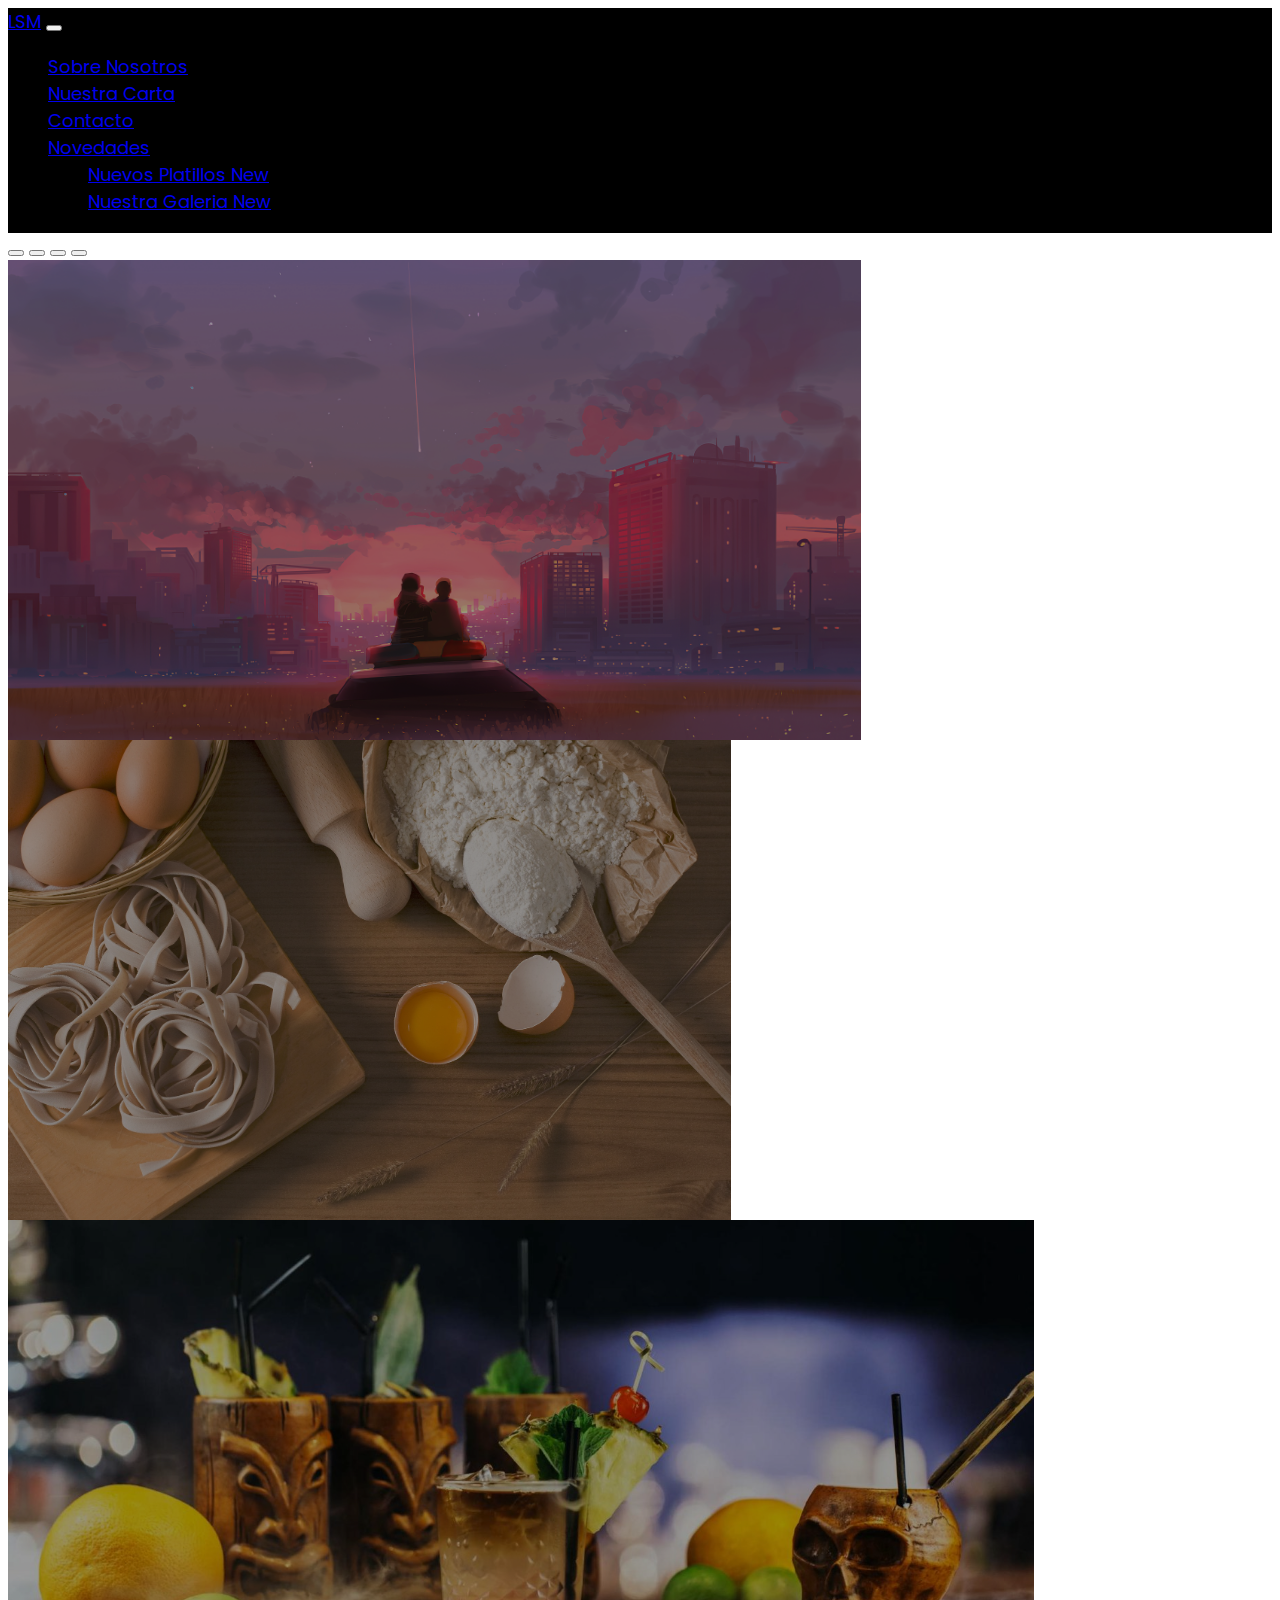
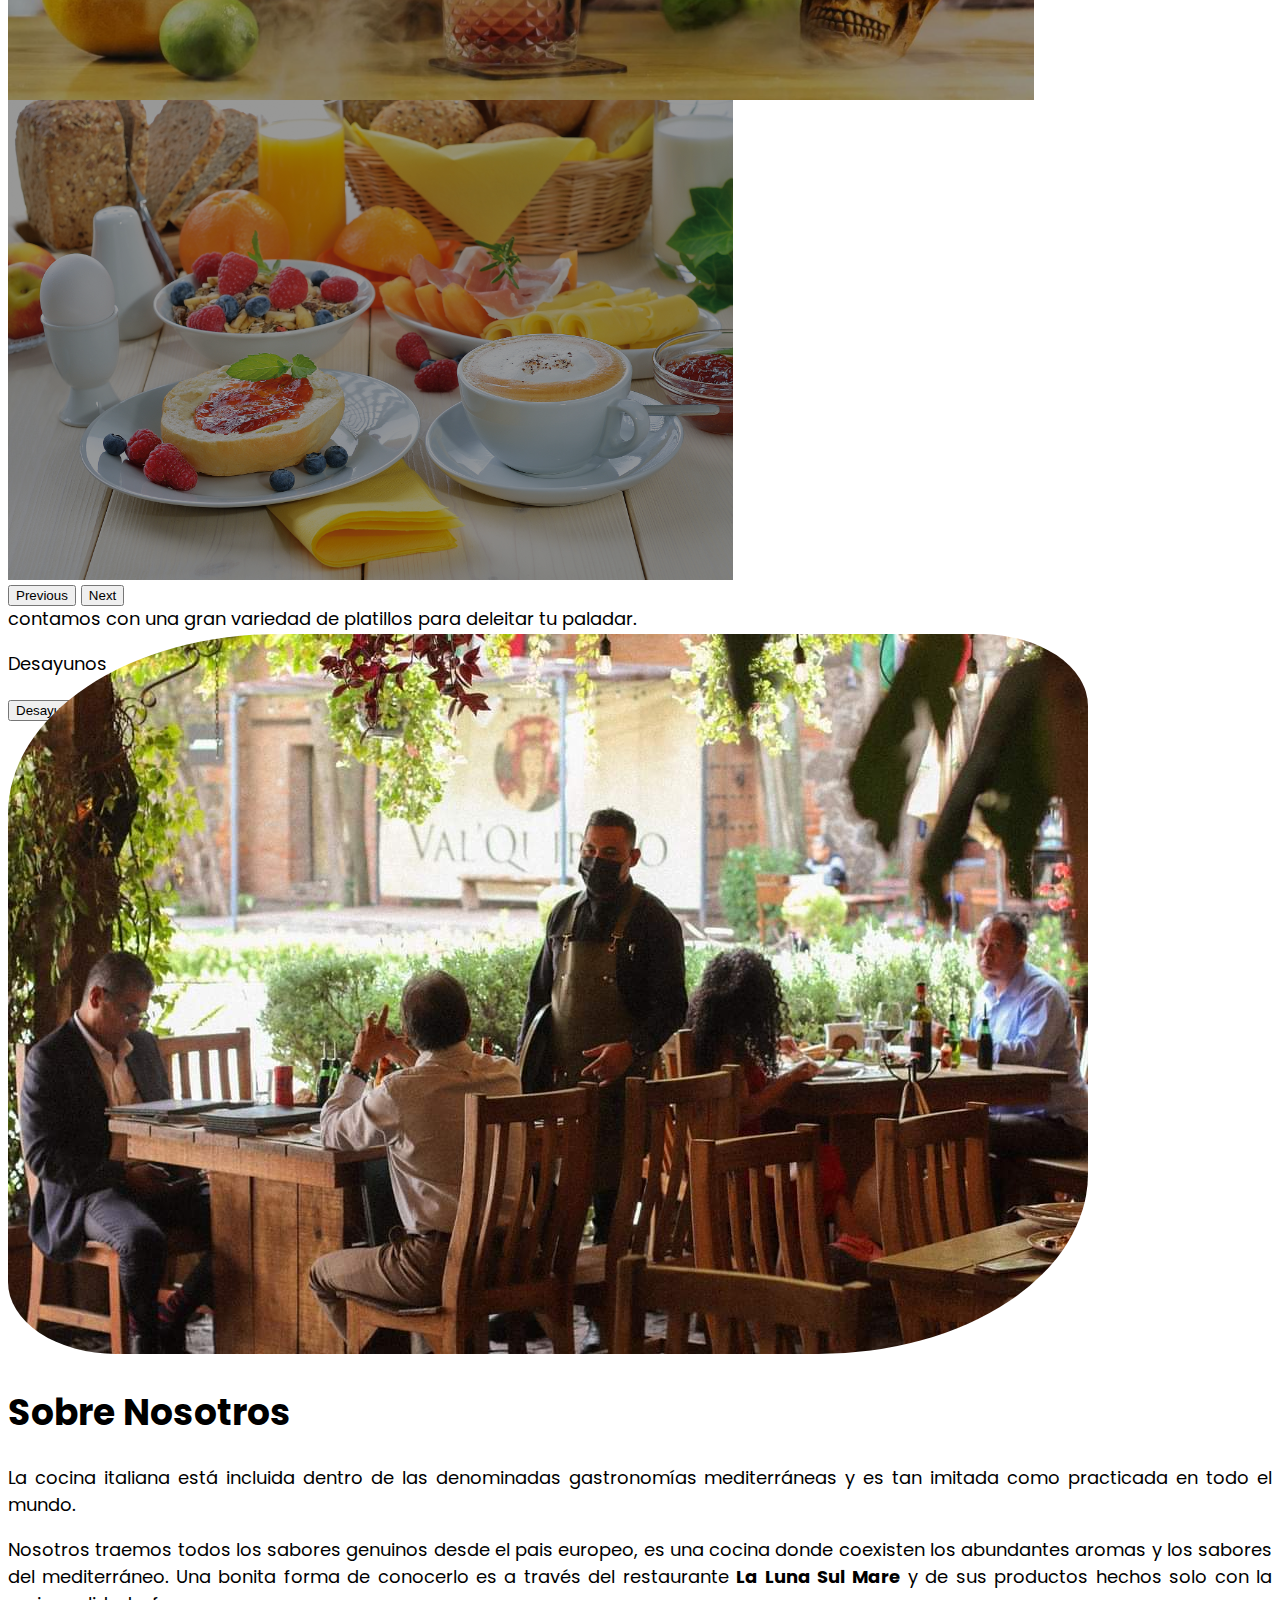
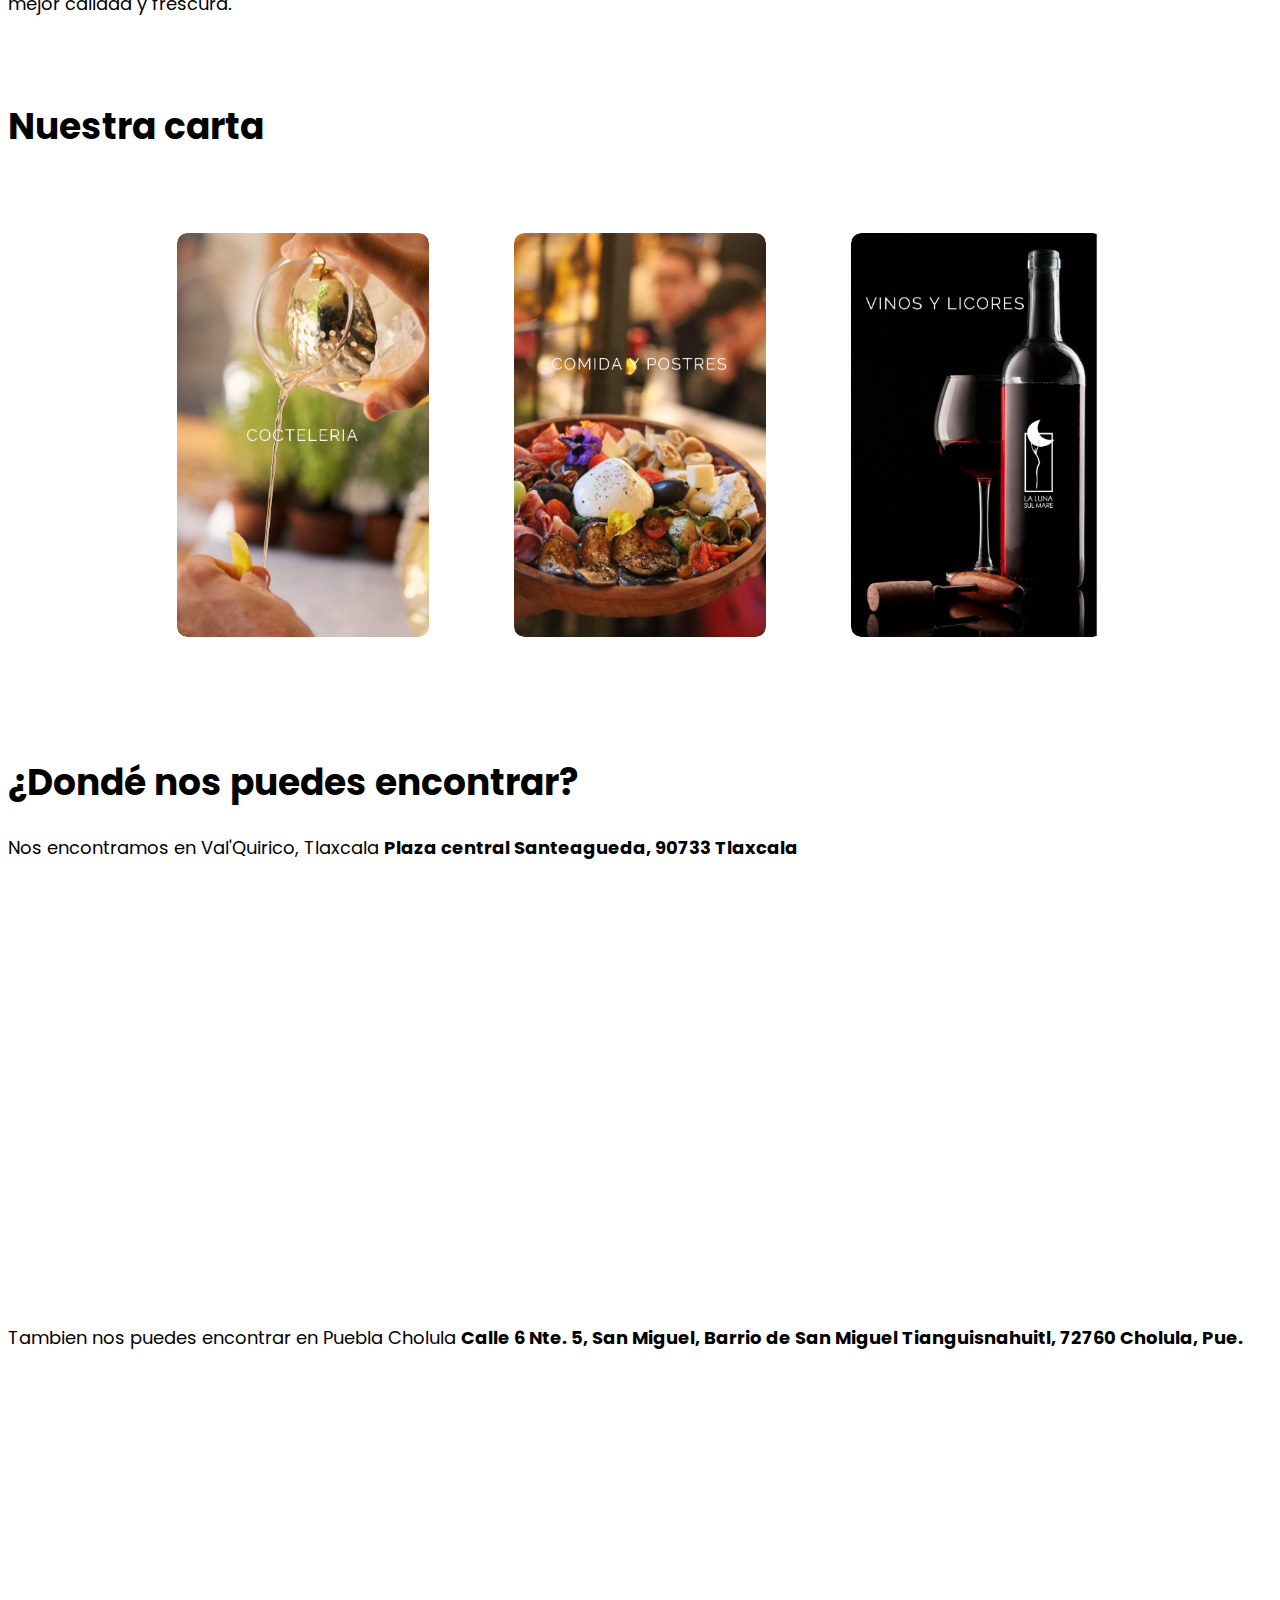
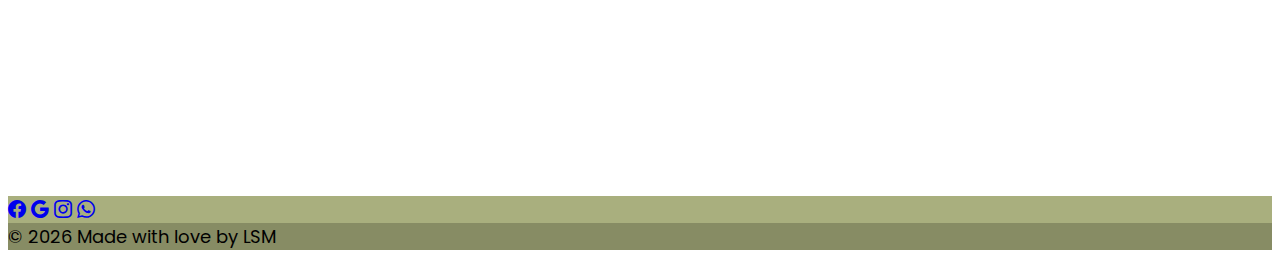
==== index.html @ 4fb7b4f2 "Initial commit" ====
<!DOCTYPE html>
<html lang="es">

<head>
  <meta charset="UTF-8">
  <meta http-equiv="X-UA-Compatible" content="IE=edge">
  <meta name="viewport" content="width=device-width, initial-scale=1.0">
  <title>La Luna Sul Mare</title>
  <link rel="icon" href="img/logo.png" type="image/png" sizes="32x32">
  <link href="https://cdn.jsdelivr.net/npm/bootstrap@5.3.0-alpha1/dist/css/bootstrap.min.css" rel="stylesheet"
    integrity="sha384-GLhlTQ8iRABdZLl6O3oVMWSktQOp6b7In1Zl3/Jr59b6EGGoI1aFkw7cmDA6j6gD" crossorigin="anonymous">
  <link rel="stylesheet" type="text/css" href="css/app.css">
  <link rel="stylesheet" href="https://cdn.jsdelivr.net/npm/bootstrap-icons@1.10.3/font/bootstrap-icons.css">

</head>

<body>

  <nav class="navbar  navbar-expand-lg sticky-top">
    <div class="container-fluid">
      <a class="fw-bold navbar-brand text-white" href="#">LSM</a>
      <button class="navbar-toggler" type="button" data-bs-toggle="collapse" data-bs-target="#navbarNavDropdown"
        aria-controls="navbarNavDropdown" aria-expanded="false" aria-label="Toggle navigation">
        <span class="navbar-toggler-icon text-white"></span>
      </button>


      <div class="collapse navbar-collapse text-black" id="navbarNavDropdown">
        <ul class="navbar-nav justify-content-end">
          <li class="nav-item">
            <a class="nav-link active text-white" aria-current="page" href="#nosotros">Sobre Nosotros</a>
          </li>
          <li class="nav-item">
            <a class="nav-link text-white" href="#carta">Nuestra Carta</a>
          </li>
          <li class="nav-item">
            <a class="nav-link text-white" href="#contacto">Contacto</a>
          </li>

          <li class="nav-item dropdown  pull-right">
            <a class="nav-link dropdown-toggle text-white" href="#" role="button" data-bs-toggle="dropdown"
              aria-expanded="false">
              Novedades
            </a>
            <ul class="dropdown-menu">
              <li><a class="dropdown-item" href="#">Nuevos Platillos <span class="badge text-bg-success">New</span>
                </a></li>
              <li><a class="dropdown-item" href="galeria.html">Nuestra Galeria <span
                    class="badge text-bg-success">New</span></a></li>
            </ul>
          </li>
        </ul>
      </div>
    </div>
  </nav>

  <main>


    <div id="hero-carousel" class="carousel slide" data-bs-ride="carousel">
      <div class="carousel-indicators">
        <button type="button" data-bs-target="#hero-carousel" data-bs-slide-to="0" class="active" aria-current="true"
          aria-label="Slide 1"></button>
        <button type="button" data-bs-target="#hero-carousel" data-bs-slide-to="1" aria-label="Slide 2"></button>
        <button type="button" data-bs-target="#hero-carousel" data-bs-slide-to="2" aria-label="Slide 3"></button>
        <button type="button" data-bs-target="#hero-carousel" data-bs-slide-to="3" aria-label="Slide 4"></button>
      </div>

      <div class="carousel-inner">
        <div class="carousel-item active c-item">
          <img src="img/febrero.jpg" class="d-block w-100 c-img" alt="Slide 1">
          <div class="carousel-caption top-0 mt-4">
            <p class="mt-5 fs-3 text-uppercase">Feliz 14 de Febrero <i class="bi bi-arrow-through-heart-fill"></i></p>
            <h1 class="display-1 fw-bolder text-capitalize">La Luna Sul Mare</h1>
            <a class="btn btn-success px-4 py-2 fs-5 mt-5" href="img/mapa.png" target="_blank">Mapa <i
                class="bi bi-map-fill"></i></a>
          </div>
        </div>


        <div class="carousel-item c-item">
          <img src="img/slider2.jpg" class="d-block w-100 c-img" alt="Slide 2">
          <div class="carousel-caption top-0 mt-4">
            <p class="display-1 fw-bolder text-capitalize">Nuestra pasta se hace en casa.</p>
            <p class="text-uppercase fs-3 mt-5">Artesanal y fresca al plato.</p>
          </div>
        </div>

        <div class="carousel-item c-item">
          <img src="img/slider3.jpg" class="d-block w-100 c-img" alt="Slide 3">
          <div class="carousel-caption top-0 mt-4">
            <p class="text-uppercase fs-3 mt-5">Conoce nuestra</p>
            <p class="display-1 fw-bolder text-capitalize">Nueva Cocteleria</p>
            <button class="btn btn-success   px-4 py-2 fs-5 mt-5" data-bs-toggle="modal"
              data-bs-target="#booking-modal">Cocteleria <span class="badge badge-light">New</span></button>
          </div>
        </div>

        <div class="carousel-item c-item">
          <img src="img/slider4.jpg" class="d-block w-100 c-img" alt="Slide 4">
          <div class="carousel-caption top-0 mt-4">
            <p class="text-uppercase fs-3 mt-5">contamos con una gran variedad de platillos para deleitar tu paladar.
            </p>
            <p class="display-1 fw-bolder text-capitalize">Desayunos</p>
            <button class="btn btn-success px-4 py-2 fs-5 mt-5 text-white" data-bs-toggle="modal"
              data-bs-target="#booking-modal">Desayunos</button>
          </div>
        </div>



        
      </div>
      <button class="carousel-control-prev" type="button" data-bs-target="#hero-carousel" data-bs-slide="prev">
        <span class="carousel-control-prev-icon" aria-hidden="true"></span>
        <span class="visually-hidden">Previous</span>
      </button>
      <button class="carousel-control-next" type="button" data-bs-target="#hero-carousel" data-bs-slide="next">
        <span class="carousel-control-next-icon" aria-hidden="true"></span>
        <span class="visually-hidden">Next</span>
      </button>
    </div>


    <br>
    <section id="nosotros">
      <div class="container-fluid">
        <div class="row" id="aboutme">
          <div class="col-sm-5"><img src="img/nosotros.jpg" class="img-fluid"></div>
          <div class="col-sm-7">
            <h1 class="text-center text-capitalize" align="justify">Sobre Nosotros</h1>
            <p class="justy">La cocina italiana está incluida dentro de las denominadas gastronomías mediterráneas y es tan imitada como practicada en todo el mundo.</p>
            <p class="justy">Nosotros traemos todos los sabores genuinos desde el pais europeo, es una cocina donde coexisten los abundantes aromas y los sabores del mediterráneo. Una bonita forma de conocerlo es a través del restaurante <b>La Luna Sul Mare</b> y de sus productos hechos solo con la mejor calidad y frescura.</p>
          </div>
        </div>
      </div>
    </section>

    <section id="carta">
      <!-- Works Section -->
      <section id="projects" class="sectionWorks sectionLetter ">
        <h1 class="text-center text-capitalize">Nuestra carta</h1>
        <div class="containerWorks">
          <div class="contWorks">
            <img src="img/cocteleria.jpg" alt="Cocteleria">
            <div class="imgInfo">
              <h3 class="text-capitalize">Cocteleria</h3>
              <p>Nuestros cocteles italianos cuentan con una gran variedad y excelencia, son perfectos para disfrutar en
                La Luna Sul Mare y viajar trago a trago hasta el país europeo.</p>
              <a href=""><i class="bi bi-info-circle-fill"></i></a>
            </div>
          </div>
          <div class="contWorks">
            <img src="img/comida.jpg" alt="Comida y postres">
            <div class="imgInfo">
              <h3 class="text-capitalize">Comida y postres</h3>
              <p>Nuestra gastronomía se caracteriza por sus elaboraciones con abundantes verduras, frutas, carnes,
                pescados, pastas y panes.</p>
              <a href=""><i class="bi bi-info-circle-fill"></i></a>
            </div>
          </div>
          <div class="contWorks">
            <img src="img/vinos1.jpg" alt="Vinos y licores LSM">
            <div class="imgInfo">
              <h3 class="text-capitalize">Vinos y Licores</h3>
              <p>Italia es la cuna de los admirado s vinos de Barolo y de la Toscana, la tierra del lambrusco, del
                prosecco y de mucho más. Conozcan con cuáles empezar.</p>
              <a href="vinos.html"><i class="bi bi-info-circle-fill"></i></a>
            </div>
          </div>
        </div>
      </section>

    </section>

    <br><br>

    <section id="contacto">
      <h1 class="text-center text-capitalize">¿Dondé nos puedes encontrar?</h1>
      <div class="container">
        <p class="text-center">Nos encontramos en Val'Quirico, Tlaxcala <b>Plaza central Santeagueda, 90733 Tlaxcala</b></p>
      </div>
      <div class="map-responsive">
        <iframe
          src="https://www.google.com/maps/embed?pb=!1m18!1m12!1m3!1d3768.095813469123!2d-98.2934562856215!3d19.191017053335276!2m3!1f0!2f0!3f0!3m2!1i1024!2i768!4f13.1!3m3!1m2!1s0x85cfdab4b12c955d%3A0xea0d731c4f6cdfc3!2sLa%20Luna%20Sul%20Mare!5e0!3m2!1ses-419!2smx!4v1673557385341!5m2!1ses-419!2smx"
          width="600" height="450" style="border:0;" allowfullscreen="" loading="lazy"
          referrerpolicy="no-referrer-when-downgrade"></iframe>
      </div><br>
      <div class="container">
        <p>Tambien nos puedes encontrar en Puebla Cholula <b>Calle 6 Nte. 5, San Miguel, Barrio de San Miguel Tianguisnahuitl, 72760 Cholula, Pue.</b></p>
      </div>
      <div class="map-responsive">
        <iframe src="https://www.google.com/maps/embed?pb=!1m18!1m12!1m3!1d3771.0708670560016!2d-98.30476948562342!3d19.060621557409977!2m3!1f0!2f0!3f0!3m2!1i1024!2i768!4f13.1!3m3!1m2!1s0x85cfc7f69ceb3923%3A0xd6dd00e2721bccdf!2sLa%20Luna%20Sul%20Mare!5e0!3m2!1ses-419!2smx!4v1673982098106!5m2!1ses-419!2smx" width="600" height="450" style="border:0;" allowfullscreen="" loading="lazy" referrerpolicy="no-referrer-when-downgrade"></iframe>
      </div><br>
      



    </section>
  </main>

  <footer class="text-center text-white">
    <!-- Grid container -->
    <div class="text-white container">
      <!-- Section: Social media -->
      <section class="mb-1">
        <!-- Facebook -->
        <a class="btn btn-link btn-floating btn-lg text-white m-1" href="https://es-la.facebook.com/lalunasulmare/"
          role="button" data-mdb-ripple-color="dark"><i class="bi bi-facebook"></i></a>

        <!-- Google -->
        <a class="btn btn-link btn-floating btn-lg text-white m-1" href="mailto:facturas.lsm7@gmail.com" role="button"
          data-mdb-ripple-color="dark"><i class="bi bi-google"></i></a>

        <!-- Instagram -->
        <a class="btn btn-link btn-floating btn-lg text-white m-1" href="https://www.instagram.com/lalunasulmare/"
          role="button" data-mdb-ripple-color="dark"><i class="bi bi-instagram"></i></a>

        <!-- WhatsApp -->
        <a class="btn btn-link btn-floating btn-lg text-white m-1" href="tel:222-290-3909" role="button"
          data-mdb-ripple-color="dark"><i class="bi bi-whatsapp"></i></a>
      </section>
      <!-- Section: Social media -->
    </div>
    <!-- Grid container -->

    <!-- Copyright -->
    <div class="text-center text-white p-3" style="background-color: rgba(0, 0, 0, 0.2);">
      <a>&copy;
        <script>document.write(new Date().getFullYear())</script> Made with love by LSM
      </a>
    </div>
    <!-- Copyright -->
  </footer>




  <script src="https://cdn.jsdelivr.net/npm/bootstrap@5.3.0-alpha1/dist/js/bootstrap.bundle.min.js"
    integrity="sha384-w76AqPfDkMBDXo30jS1Sgez6pr3x5MlQ1ZAGC+nuZB+EYdgRZgiwxhTBTkF7CXvN"
    crossorigin="anonymous"></script>
</body>

</html>
---- css/app.css ----
@import url('https://fonts.googleapis.com/css2?family=Poppins:wght@400&display=swap');

body {
    display: flex;
    min-height: 100vh;
    flex-direction: column;
    font-family: 'Poppins', sans-serif;
    font-size:18px;
  }

main {
    flex: 1 0 auto;
  }

nav{
	background:#000000;
}

footer{
  background: #A9AF7E;
}

.justy{
  text-align: justify;
}

/* Start: Google Maps Responsive */
.map-responsive {
  overflow:hidden;
  padding-bottom:400px; /*Reduce este valor si el mapa fuera muy alto, por ejemplo 250px, puedes usar porcentajes, 50%*/
  position:relative;
  height:0;
}
.map-responsive iframe{
  left:0;
  top:0;
  height:100%;
  width:100%;
  position:absolute;
}
/* End: Google Maps Responsive */

.c-item {
  height: 480px;
}

.c-img {
  height: 100%;
  object-fit: cover;
  filter: brightness(0.6);
}


#nosotros{
  border-radius: 30px;
}

#nosotros img{
  border-radius: 25% 10%;
}

/* WORKS SECTION STYLES */

.sectionWorks{
  padding: 40px 0;
  width: 100%;
}

.containerWorks{
  width: 80%;
  display: flex;
  flex-wrap: wrap;
  justify-content: space-around;
  margin: auto;
  padding-top: 55px;
}

.contWorks{
  flex-basis: 25%;
  text-align: center;
  border-radius: 10px;
  overflow: hidden;
  position: relative;
}

.contWorks img{
  width: 100%;
  border-radius: 10px;
  display: block;
  transition: transform 0.5s;
}

.contWorks:hover img{
  transform: scale(1.1);
}

.imgInfo{
  width: 100%;
  height: 0%;
  color: white;
  background: linear-gradient(rgba(0,0,0,0.8), rgb(16, 16, 16));
  border-radius: 10px;
  position: absolute;
  left: 0;
  bottom: 0;
  overflow: hidden;
  display: flex;
  align-items: center;
  justify-content: center;
  flex-direction: column;
  padding: 0 40px;
  text-align: center;
  transition: 0.7s;
}

.imgInfo h3{
  font-size: 20px;
  font-weight: 600;
  margin-bottom: 20px;
}

.imgInfo a{
  margin-top: 20px;
  color: white;
  text-decoration: none;
  font-size: 40px;
  text-align: center;
  transition: .7s ease-in-out;
}

.imgInfo:hover a{
  color: #DC3535;
}

.contWorks:hover .imgInfo{
  height: 100%;
}

/* Works Section Media Queries */
@media screen and (max-width: 770px){
  #sectionWorks{
      padding-bottom: 0;
  }
  .sectionWorks h1{
      margin-bottom: 60px;
      font-size: 45px;
  }
  .containerWorks{
      padding-top: 0;
  }
  .contWorks{
      flex-basis: 100%;
      margin-bottom: 25px;
  }
  .imgInfo{
      font-size: 15px;
  }
}

.galeria{
  font-size: 50px;
}
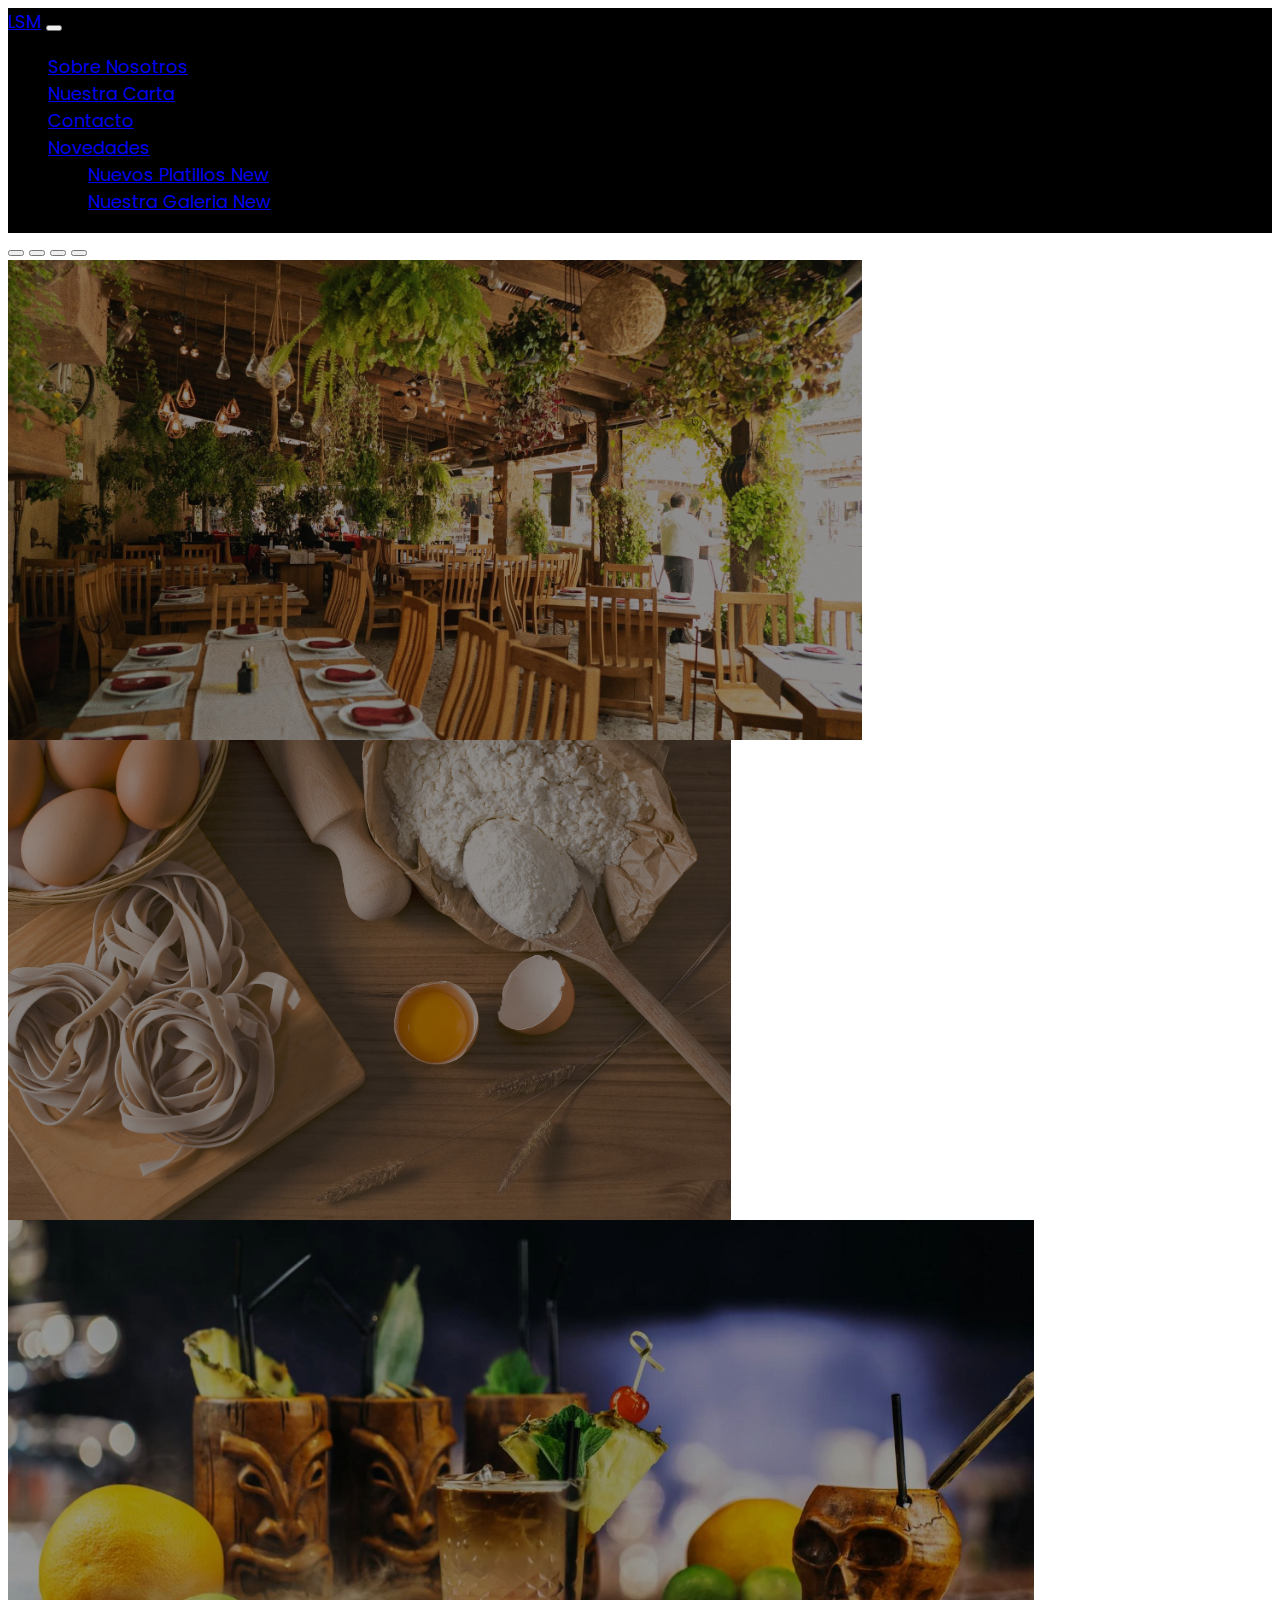
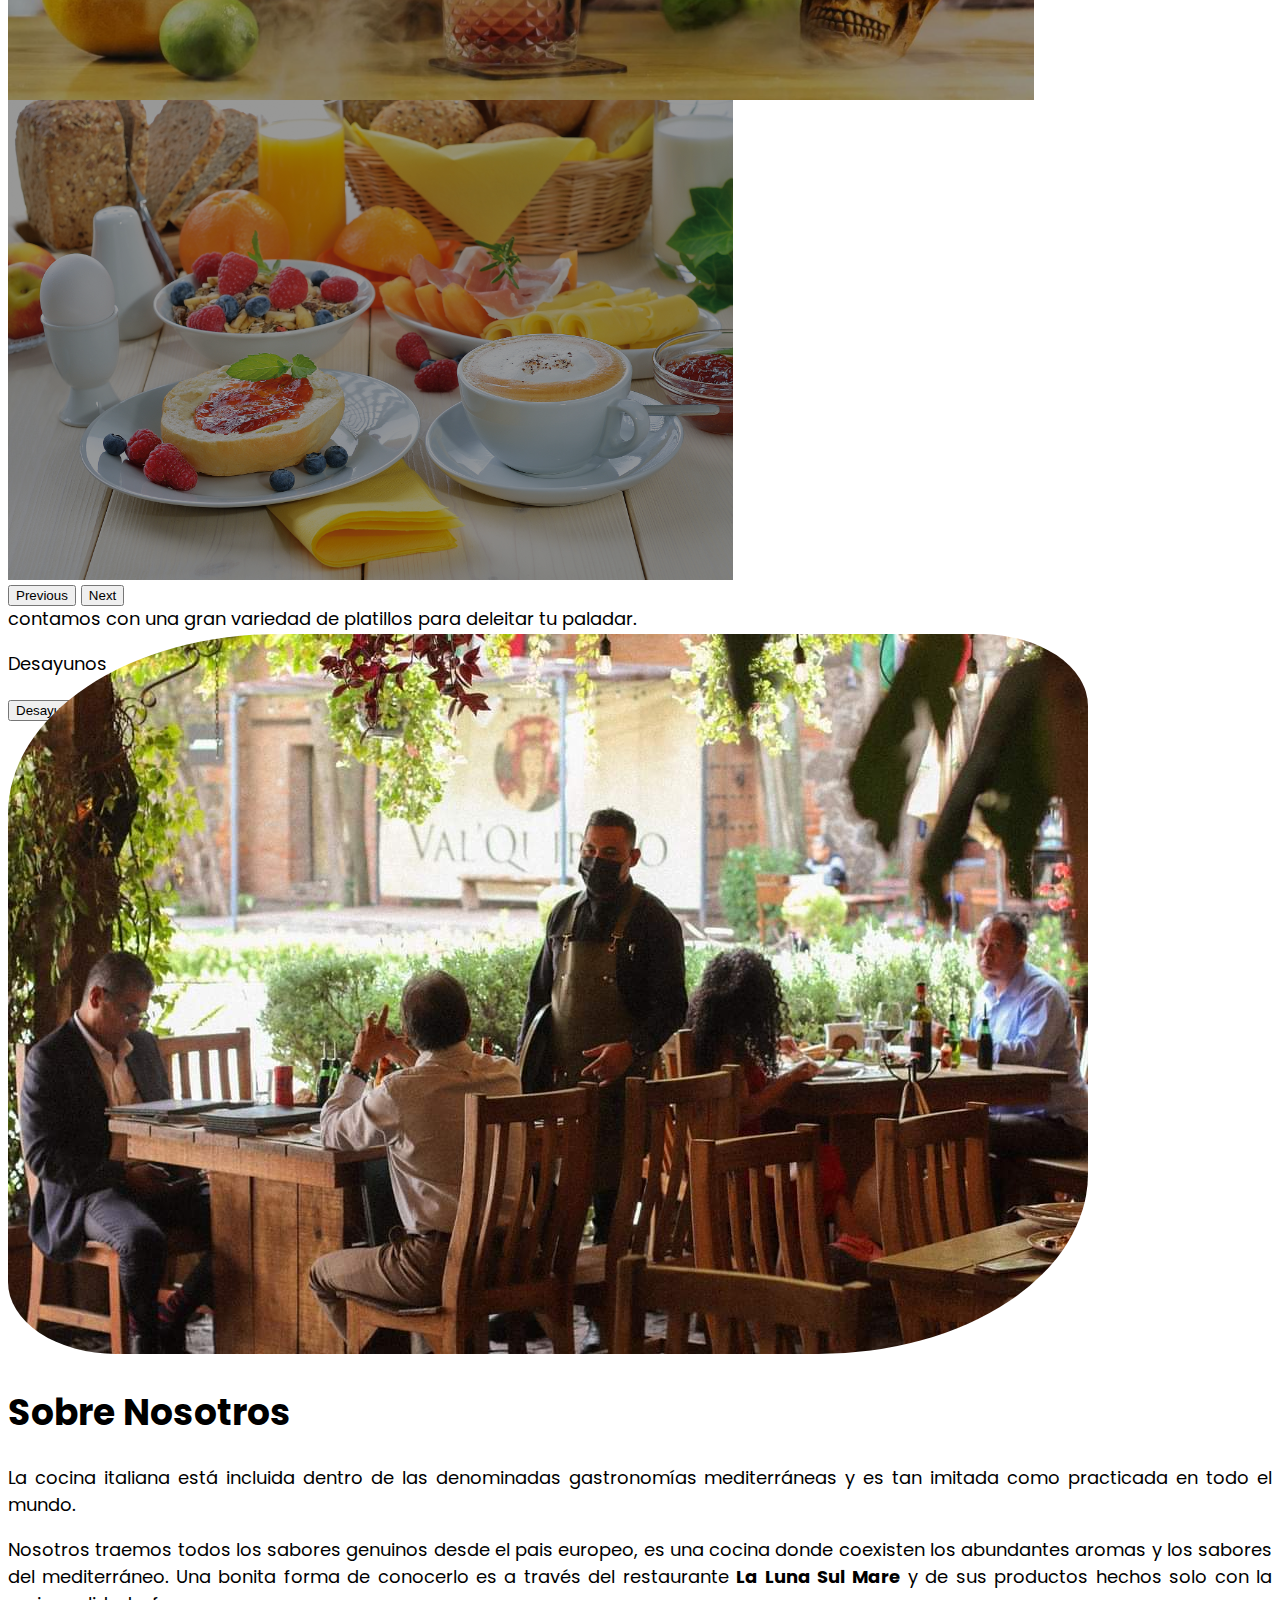
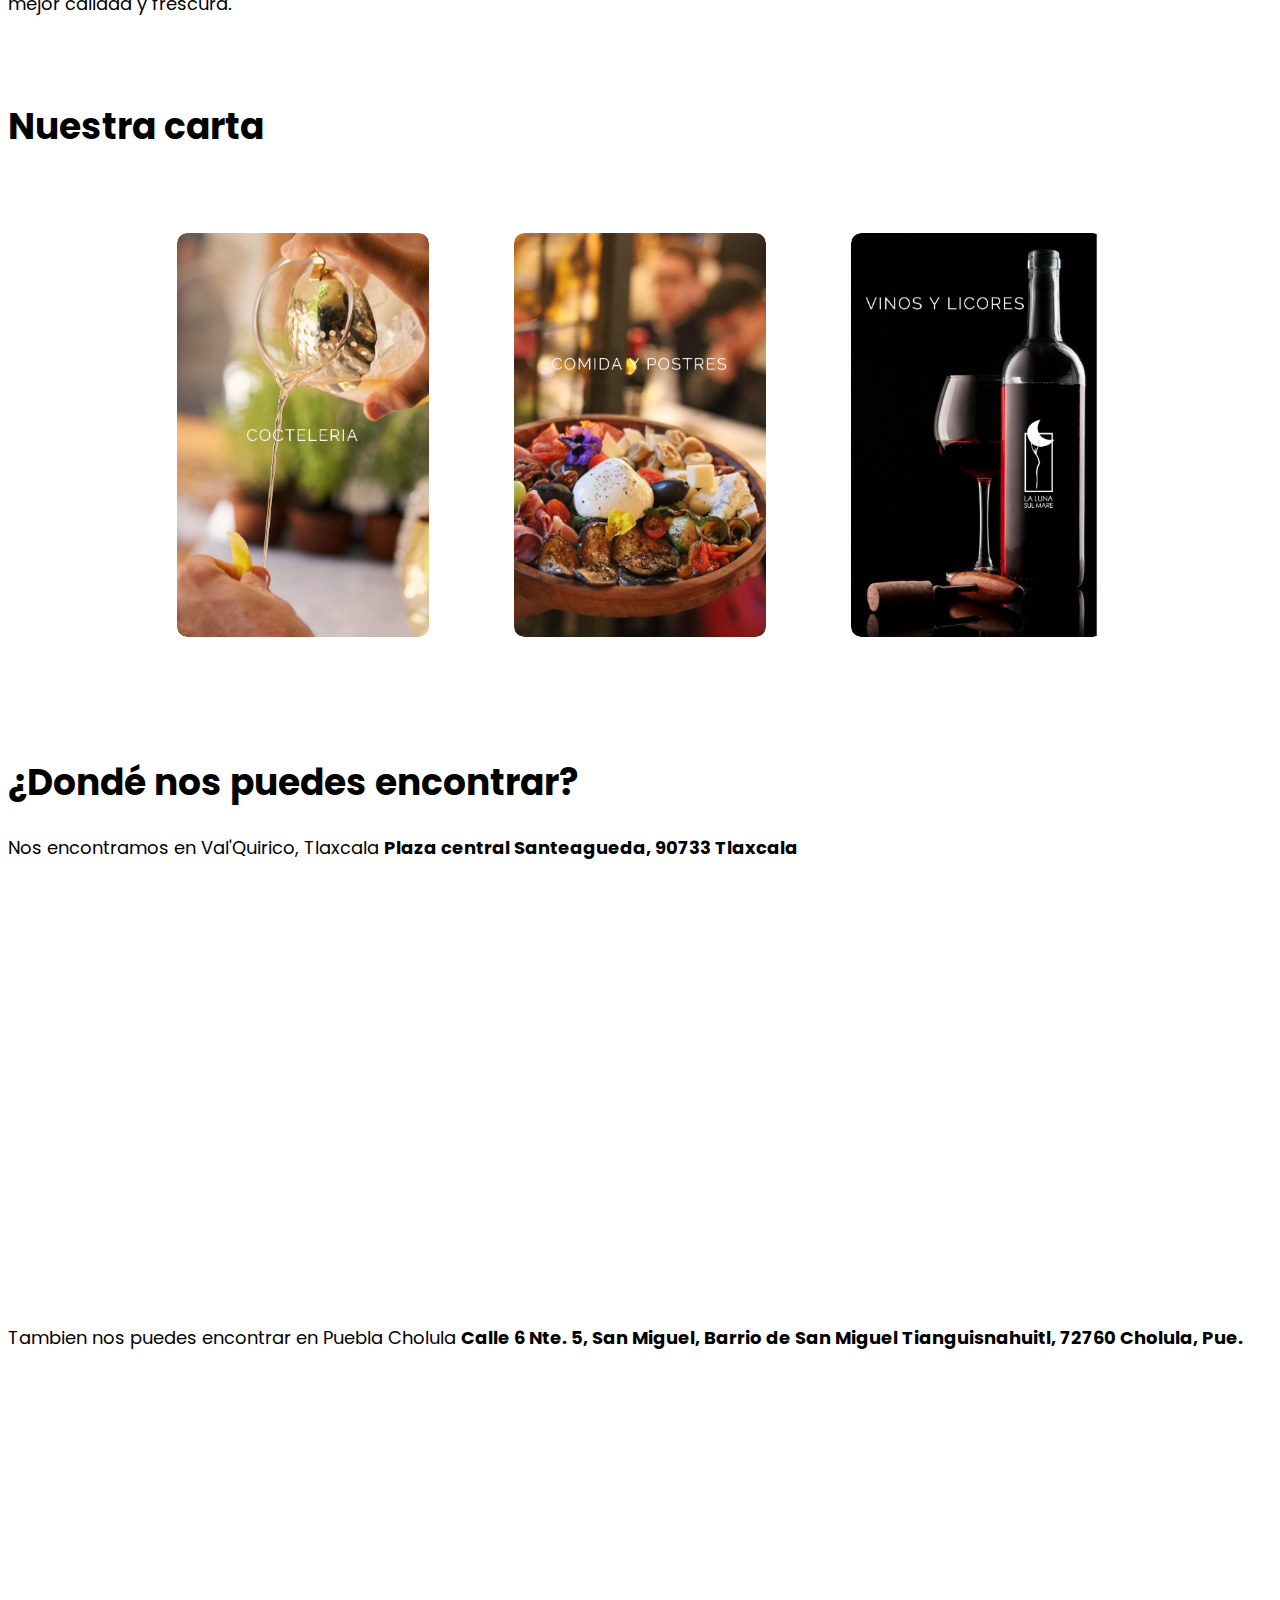
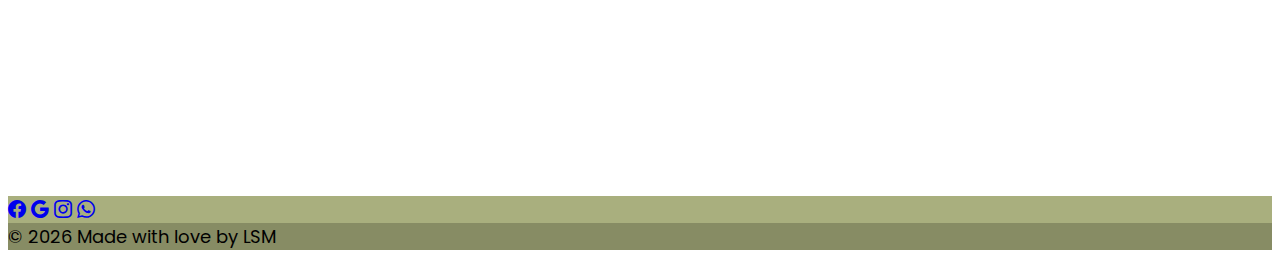
==== commit 9c110d60: "Tercer commit" ====
--- a/index.html
+++ b/index.html
@@ -68,9 +68,9 @@
 
       <div class="carousel-inner">
         <div class="carousel-item active c-item">
-          <img src="img/febrero.jpg" class="d-block w-100 c-img" alt="Slide 1">
-          <div class="carousel-caption top-0 mt-4">
-            <p class="mt-5 fs-3 text-uppercase">Feliz 14 de Febrero <i class="bi bi-arrow-through-heart-fill"></i></p>
+          <img src="img/slider1.jpeg" class="d-block w-100 c-img" alt="Slide 1">
+          <div class="carousel-caption top-0 mt-4">
+            <p class="mt-5 fs-3 text-uppercase"><i class="bi bi-geo-alt-fill"></i> Val'Quirico, Tlaxcala</p>
             <h1 class="display-1 fw-bolder text-capitalize">La Luna Sul Mare</h1>
             <a class="btn btn-success px-4 py-2 fs-5 mt-5" href="img/mapa.png" target="_blank">Mapa <i
                 class="bi bi-map-fill"></i></a>
@@ -163,7 +163,7 @@
             <img src="img/vinos1.jpg" alt="Vinos y licores LSM">
             <div class="imgInfo">
               <h3 class="text-capitalize">Vinos y Licores</h3>
-              <p>Italia es la cuna de los admirado s vinos de Barolo y de la Toscana, la tierra del lambrusco, del
+              <p>Italia es la cuna de los admirados vinos de Barolo y de la Toscana, la tierra del lambrusco, del
                 prosecco y de mucho más. Conozcan con cuáles empezar.</p>
               <a href="vinos.html"><i class="bi bi-info-circle-fill"></i></a>
             </div>
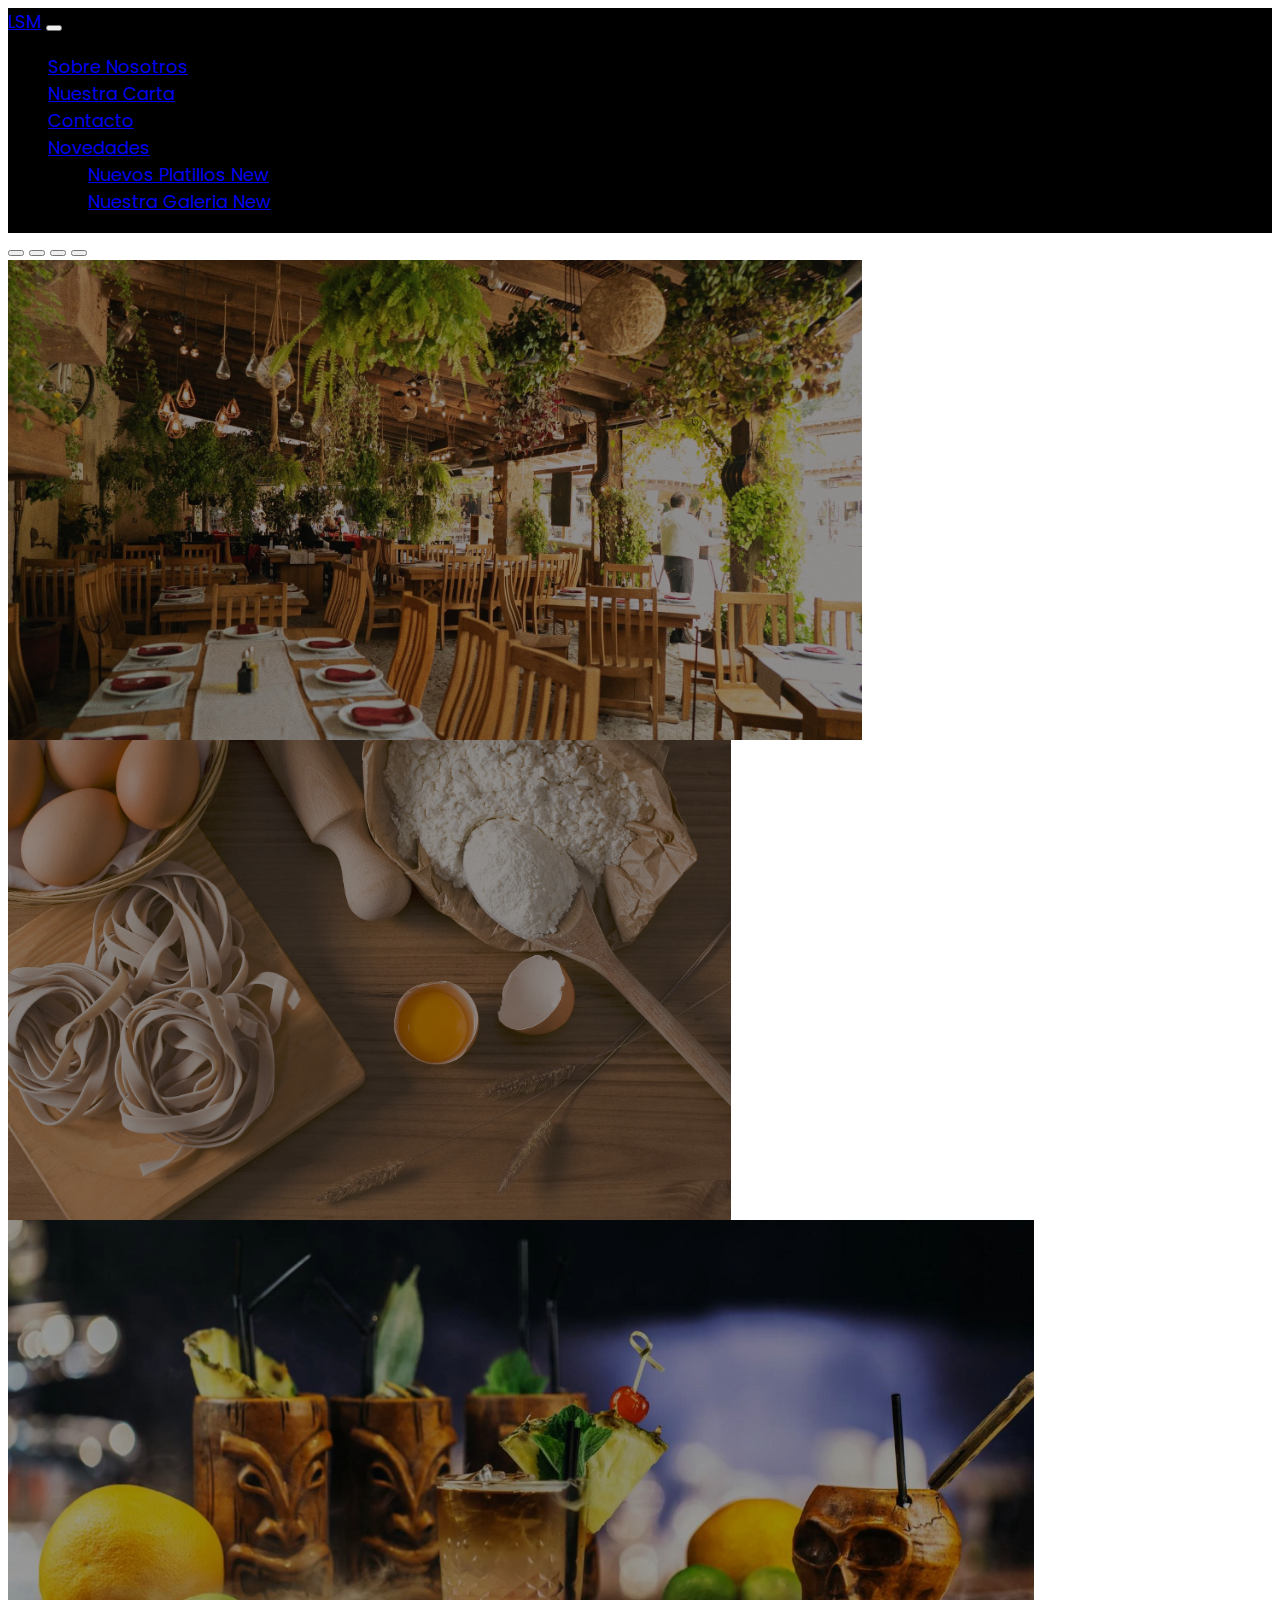
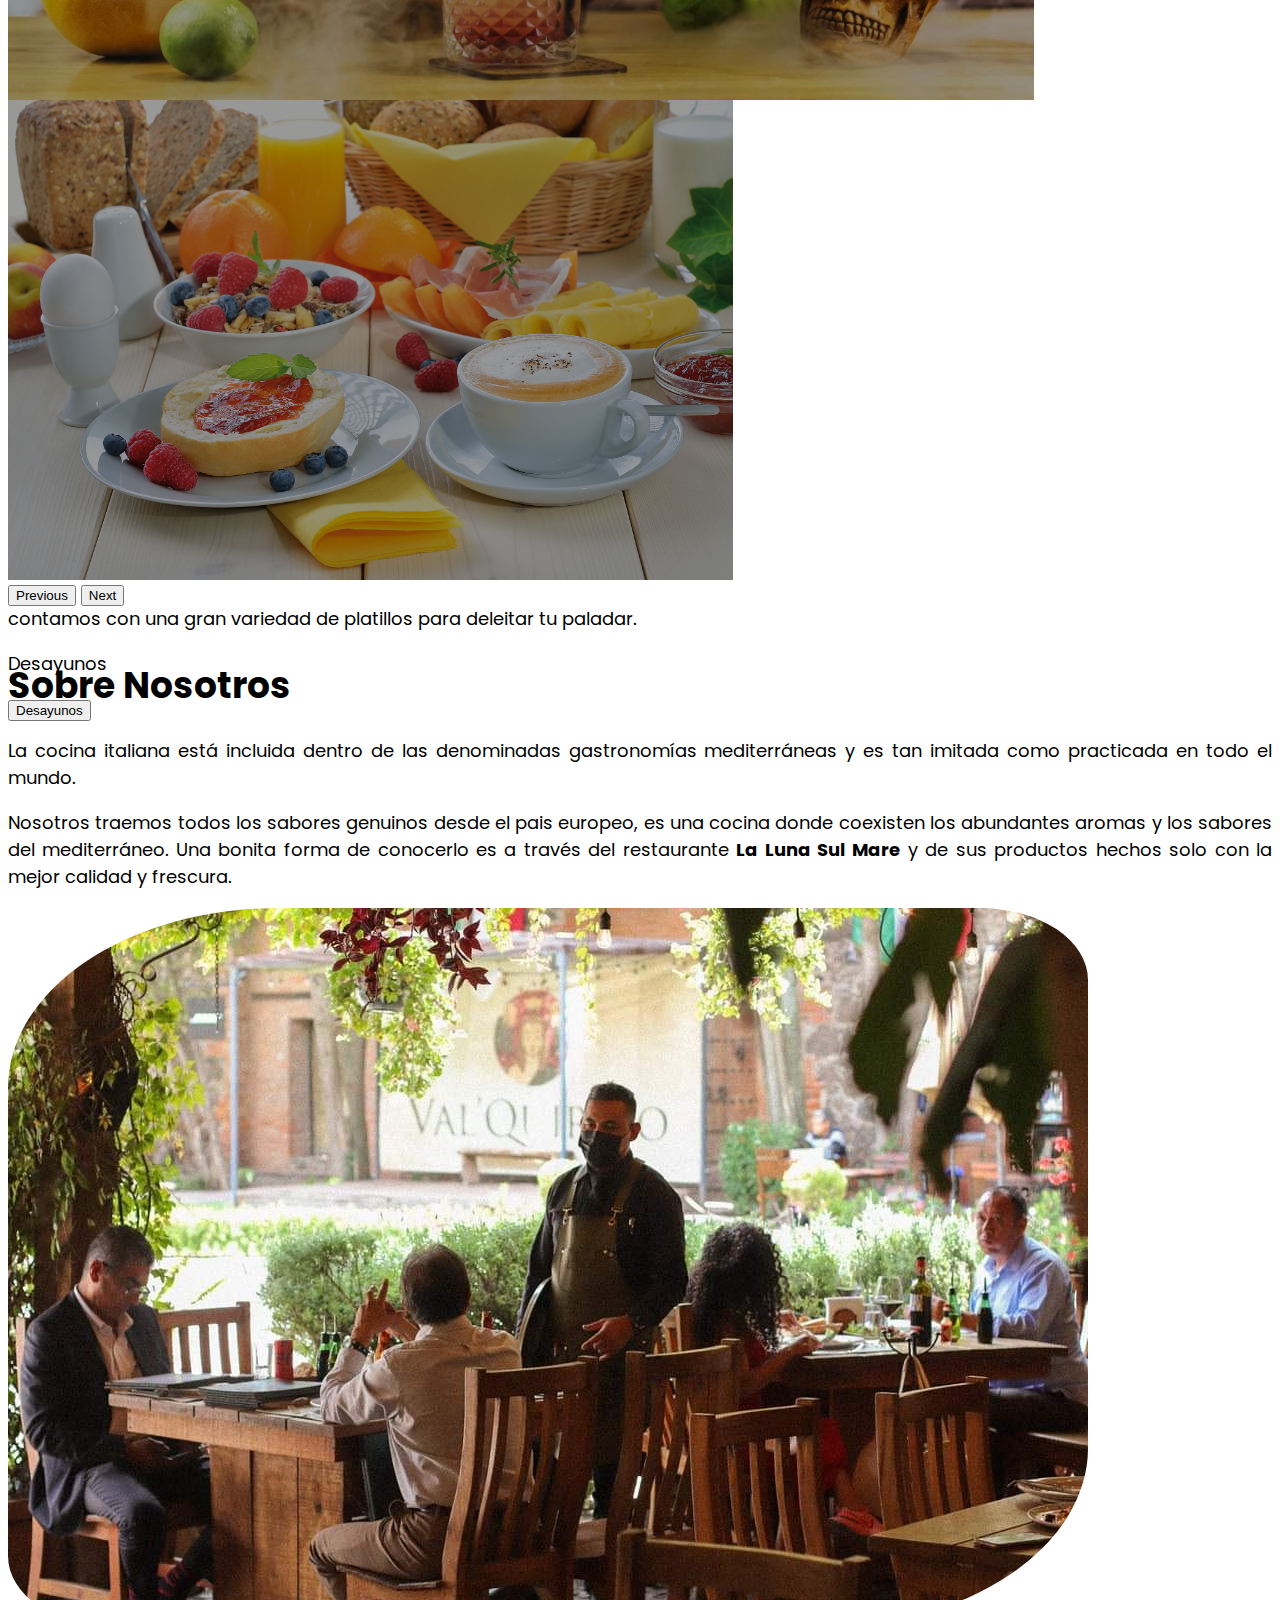
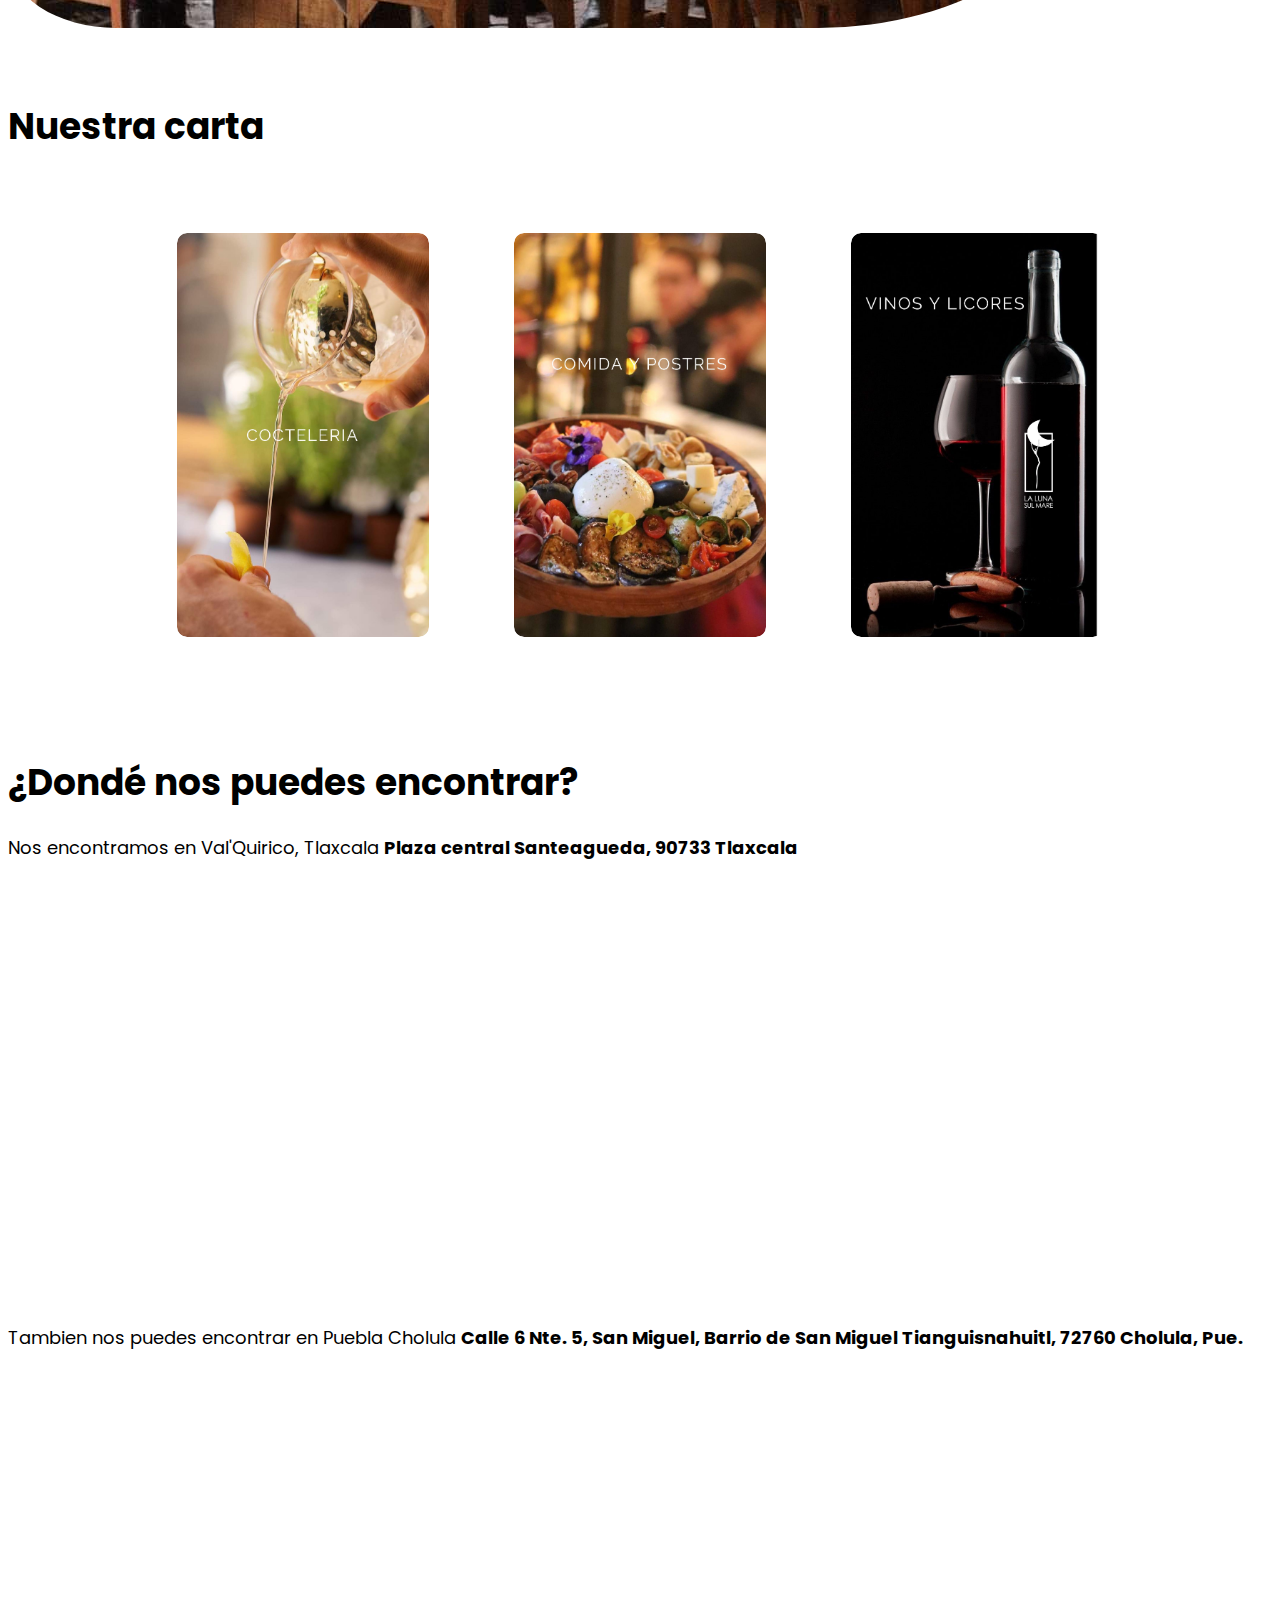
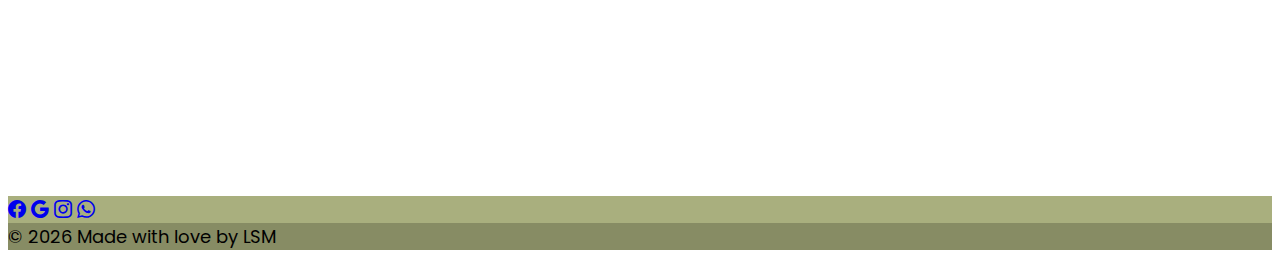
==== commit 42589e7d: "Cuarto commit" ====
--- a/index.html
+++ b/index.html
@@ -109,7 +109,7 @@
 
 
 
-        
+
       </div>
       <button class="carousel-control-prev" type="button" data-bs-target="#hero-carousel" data-bs-slide="prev">
         <span class="carousel-control-prev-icon" aria-hidden="true"></span>
@@ -126,12 +126,17 @@
     <section id="nosotros">
       <div class="container-fluid">
         <div class="row" id="aboutme">
-          <div class="col-sm-5"><img src="img/nosotros.jpg" class="img-fluid"></div>
+          
           <div class="col-sm-7">
             <h1 class="text-center text-capitalize" align="justify">Sobre Nosotros</h1>
-            <p class="justy">La cocina italiana está incluida dentro de las denominadas gastronomías mediterráneas y es tan imitada como practicada en todo el mundo.</p>
-            <p class="justy">Nosotros traemos todos los sabores genuinos desde el pais europeo, es una cocina donde coexisten los abundantes aromas y los sabores del mediterráneo. Una bonita forma de conocerlo es a través del restaurante <b>La Luna Sul Mare</b> y de sus productos hechos solo con la mejor calidad y frescura.</p>
-          </div>
+            <p class="justy">La cocina italiana está incluida dentro de las denominadas gastronomías mediterráneas y es
+              tan imitada como practicada en todo el mundo.</p>
+            <p class="justy">Nosotros traemos todos los sabores genuinos desde el pais europeo, es una cocina donde
+              coexisten los abundantes aromas y los sabores del mediterráneo. Una bonita forma de conocerlo es a través
+              del restaurante <b>La Luna Sul Mare</b> y de sus productos hechos solo con la mejor calidad y frescura.
+            </p>
+          </div>
+          <div class="col-sm-5"><img src="img/nosotros.jpg" class="img-fluid"></div>
         </div>
       </div>
     </section>
@@ -178,7 +183,8 @@
     <section id="contacto">
       <h1 class="text-center text-capitalize">¿Dondé nos puedes encontrar?</h1>
       <div class="container">
-        <p class="text-center">Nos encontramos en Val'Quirico, Tlaxcala <b>Plaza central Santeagueda, 90733 Tlaxcala</b></p>
+        <p class="text-center">Nos encontramos en Val'Quirico, Tlaxcala <b>Plaza central Santeagueda, 90733 Tlaxcala</b>
+        </p>
       </div>
       <div class="map-responsive">
         <iframe
@@ -187,12 +193,16 @@
           referrerpolicy="no-referrer-when-downgrade"></iframe>
       </div><br>
       <div class="container">
-        <p>Tambien nos puedes encontrar en Puebla Cholula <b>Calle 6 Nte. 5, San Miguel, Barrio de San Miguel Tianguisnahuitl, 72760 Cholula, Pue.</b></p>
+        <p>Tambien nos puedes encontrar en Puebla Cholula <b>Calle 6 Nte. 5, San Miguel, Barrio de San Miguel
+            Tianguisnahuitl, 72760 Cholula, Pue.</b></p>
       </div>
       <div class="map-responsive">
-        <iframe src="https://www.google.com/maps/embed?pb=!1m18!1m12!1m3!1d3771.0708670560016!2d-98.30476948562342!3d19.060621557409977!2m3!1f0!2f0!3f0!3m2!1i1024!2i768!4f13.1!3m3!1m2!1s0x85cfc7f69ceb3923%3A0xd6dd00e2721bccdf!2sLa%20Luna%20Sul%20Mare!5e0!3m2!1ses-419!2smx!4v1673982098106!5m2!1ses-419!2smx" width="600" height="450" style="border:0;" allowfullscreen="" loading="lazy" referrerpolicy="no-referrer-when-downgrade"></iframe>
+        <iframe
+          src="https://www.google.com/maps/embed?pb=!1m18!1m12!1m3!1d3771.0708670560016!2d-98.30476948562342!3d19.060621557409977!2m3!1f0!2f0!3f0!3m2!1i1024!2i768!4f13.1!3m3!1m2!1s0x85cfc7f69ceb3923%3A0xd6dd00e2721bccdf!2sLa%20Luna%20Sul%20Mare!5e0!3m2!1ses-419!2smx!4v1673982098106!5m2!1ses-419!2smx"
+          width="600" height="450" style="border:0;" allowfullscreen="" loading="lazy"
+          referrerpolicy="no-referrer-when-downgrade"></iframe>
       </div><br>
-      
+
 
 
 
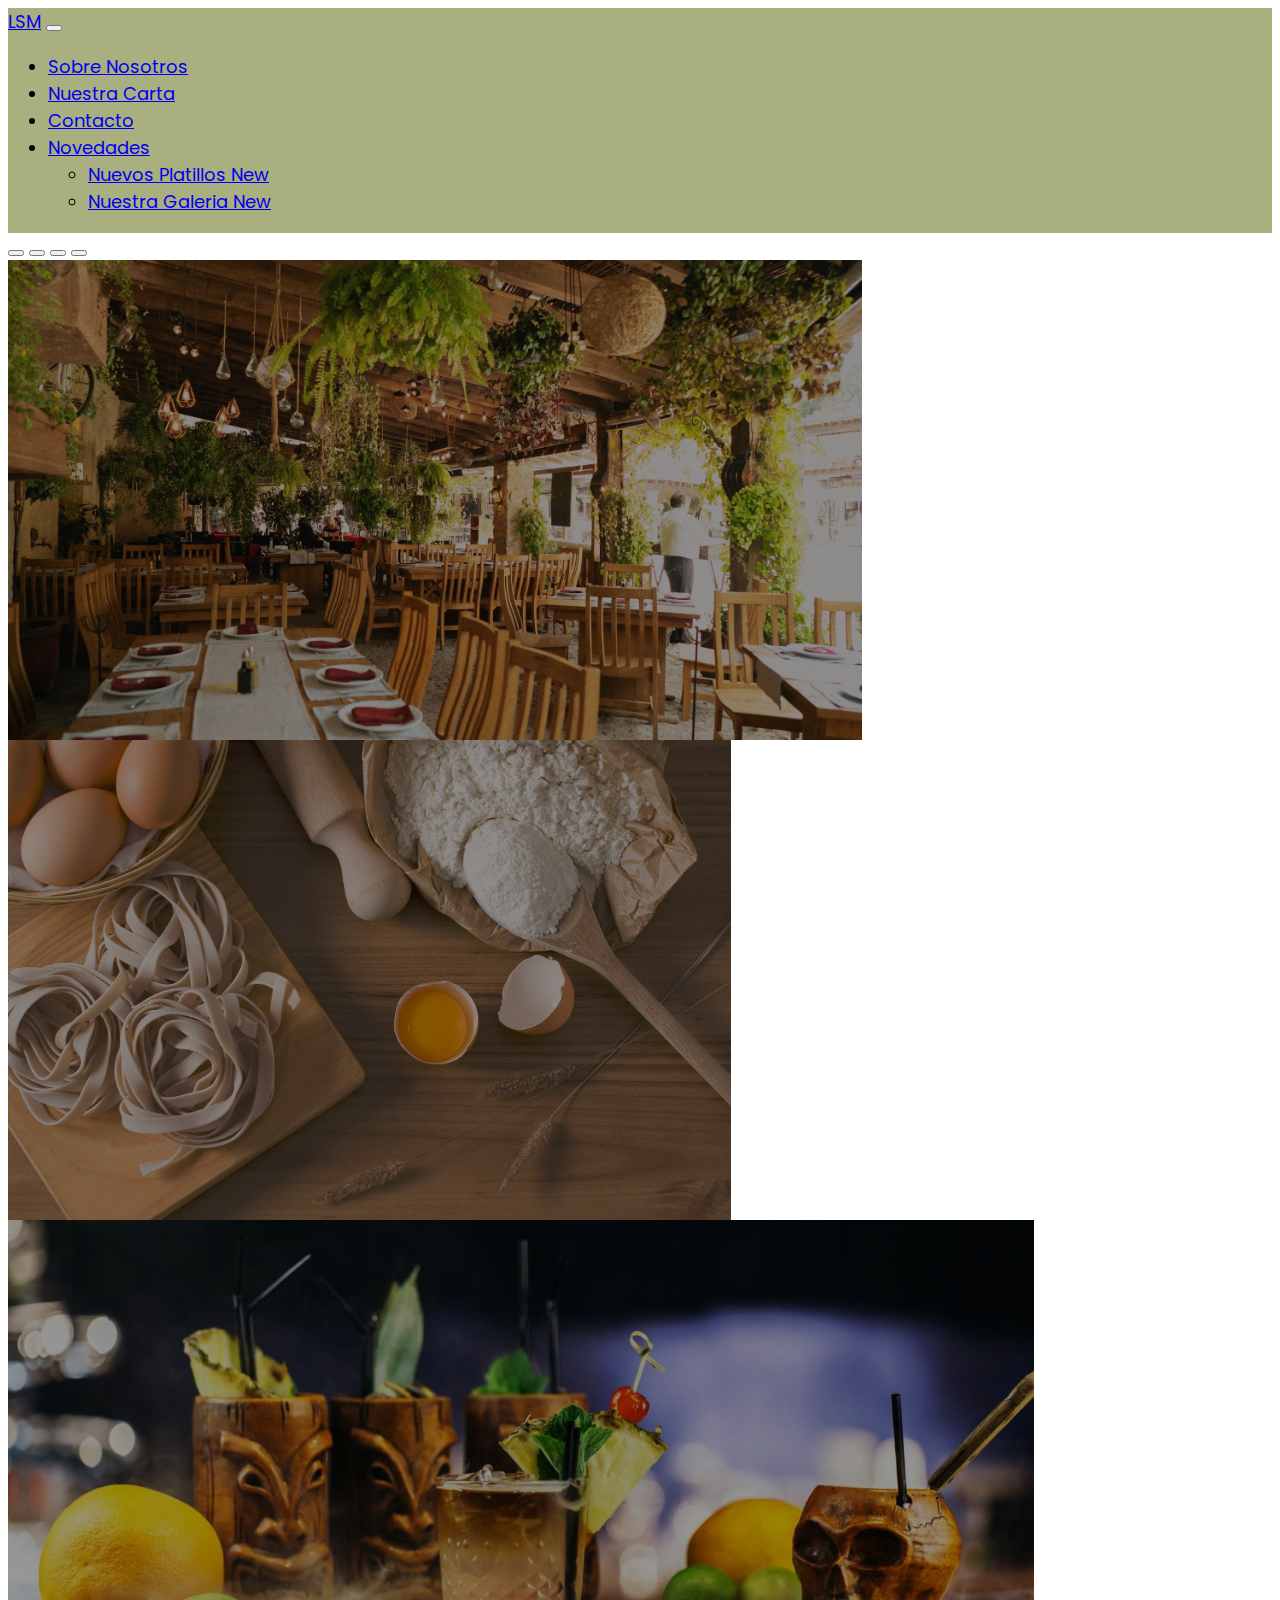
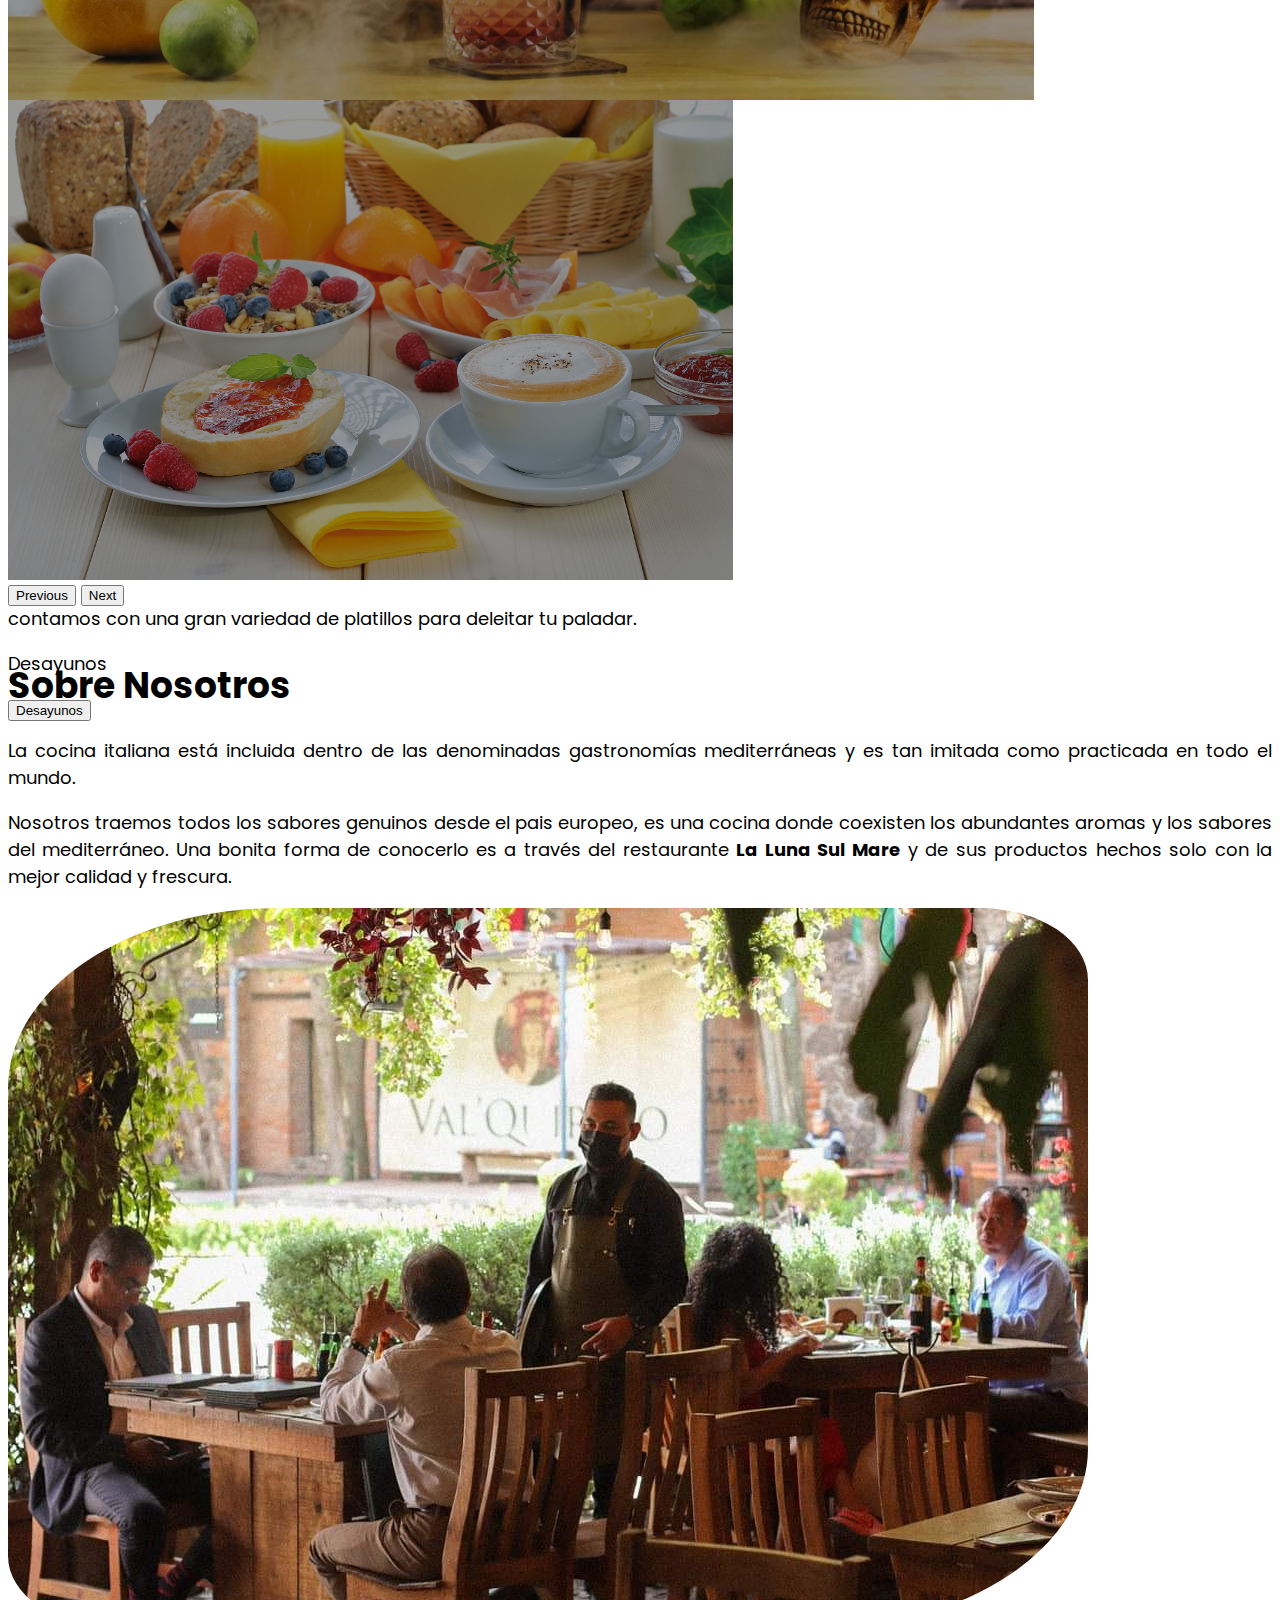
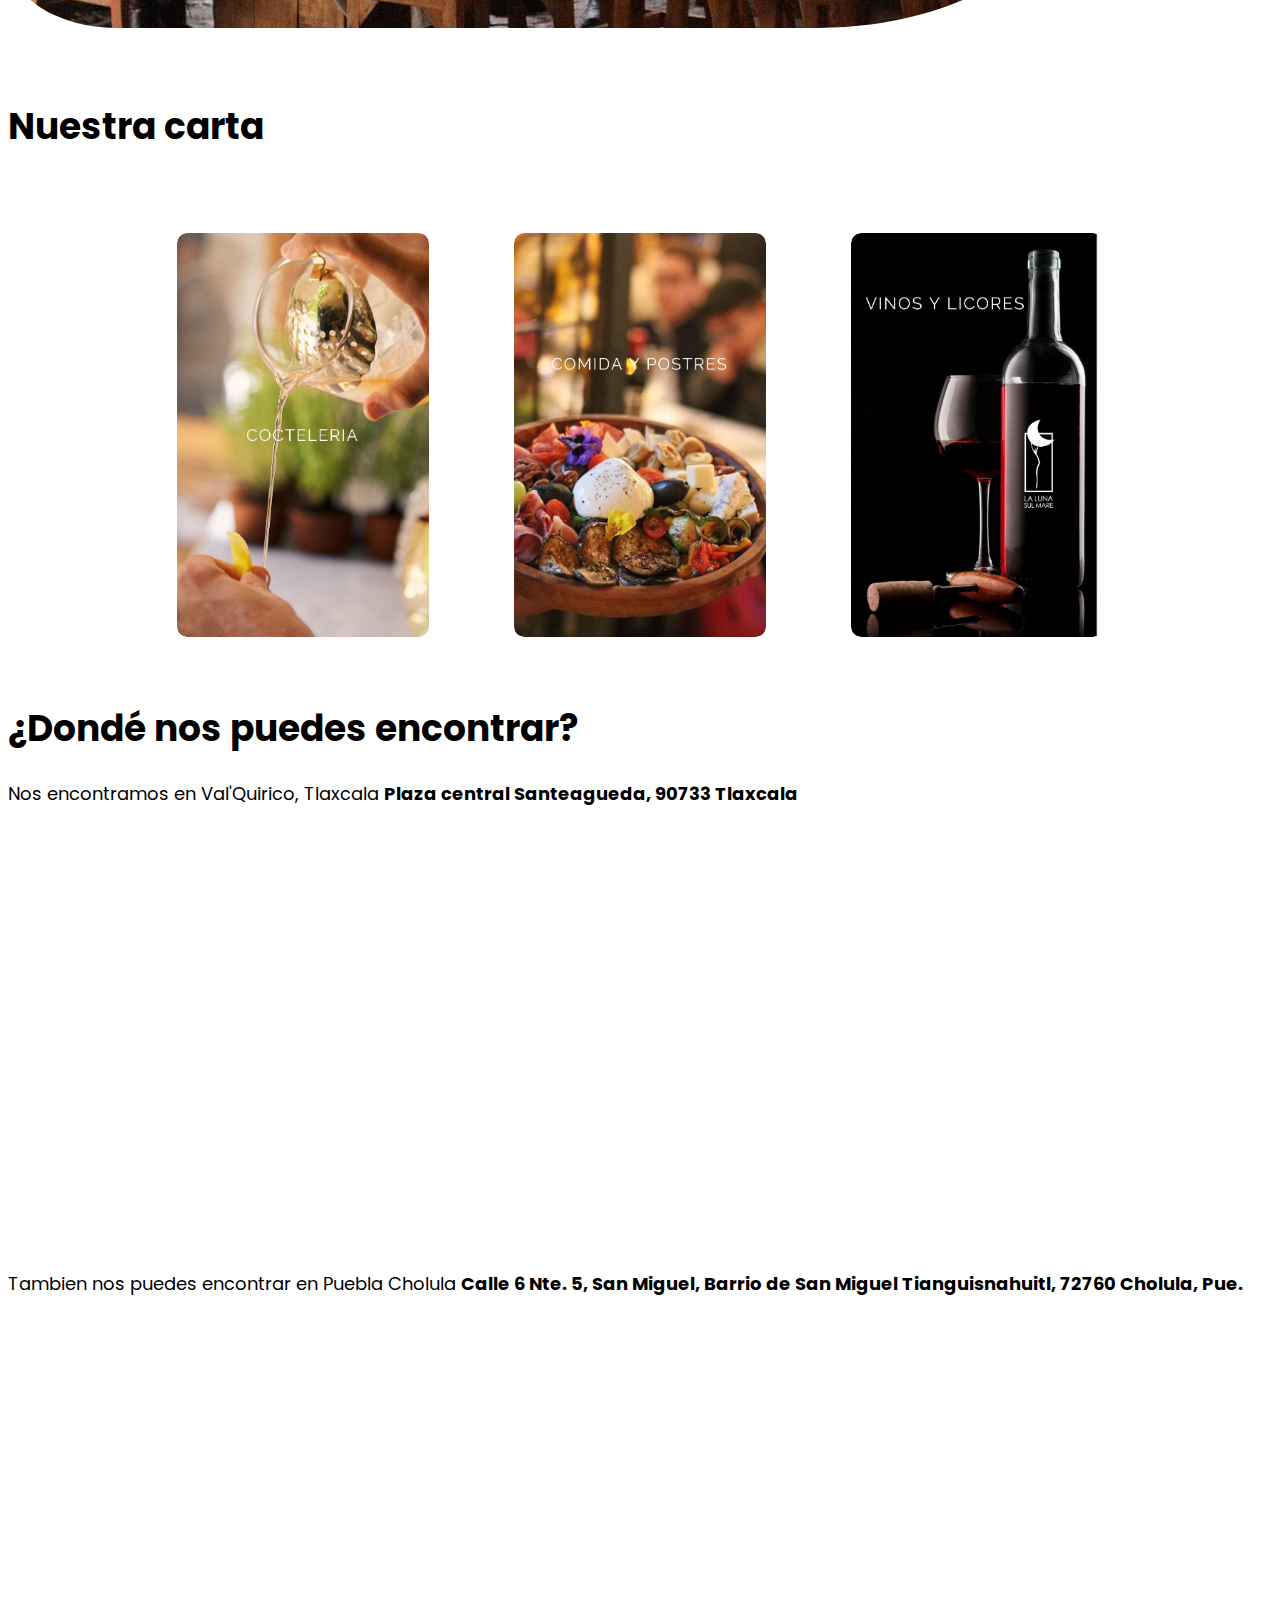
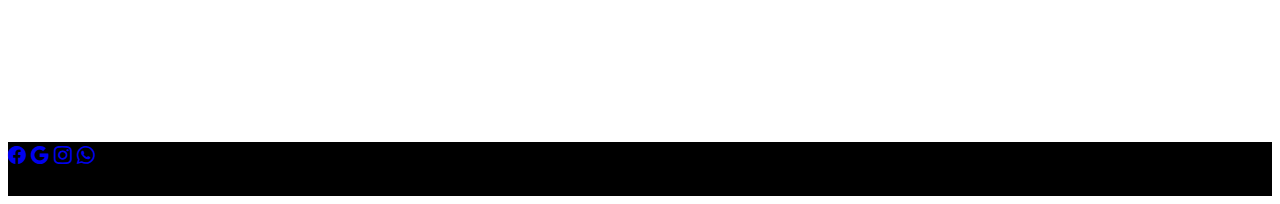
==== commit d4ea1cd9: "Initial commit" ====
--- a/index.html
+++ b/index.html
@@ -106,10 +106,6 @@
               data-bs-target="#booking-modal">Desayunos</button>
           </div>
         </div>
-
-
-
-
       </div>
       <button class="carousel-control-prev" type="button" data-bs-target="#hero-carousel" data-bs-slide="prev">
         <span class="carousel-control-prev-icon" aria-hidden="true"></span>
@@ -178,8 +174,6 @@
 
     </section>
 
-    <br><br>
-
     <section id="contacto">
       <h1 class="text-center text-capitalize">¿Dondé nos puedes encontrar?</h1>
       <div class="container">
--- a/css/app.css
+++ b/css/app.css
@@ -13,11 +13,11 @@
   }
 
 nav{
-	background:#000000;
+	background:#A9AF7E;
 }
 
 footer{
-  background: #A9AF7E;
+  background: #000000;
 }
 
 .justy{
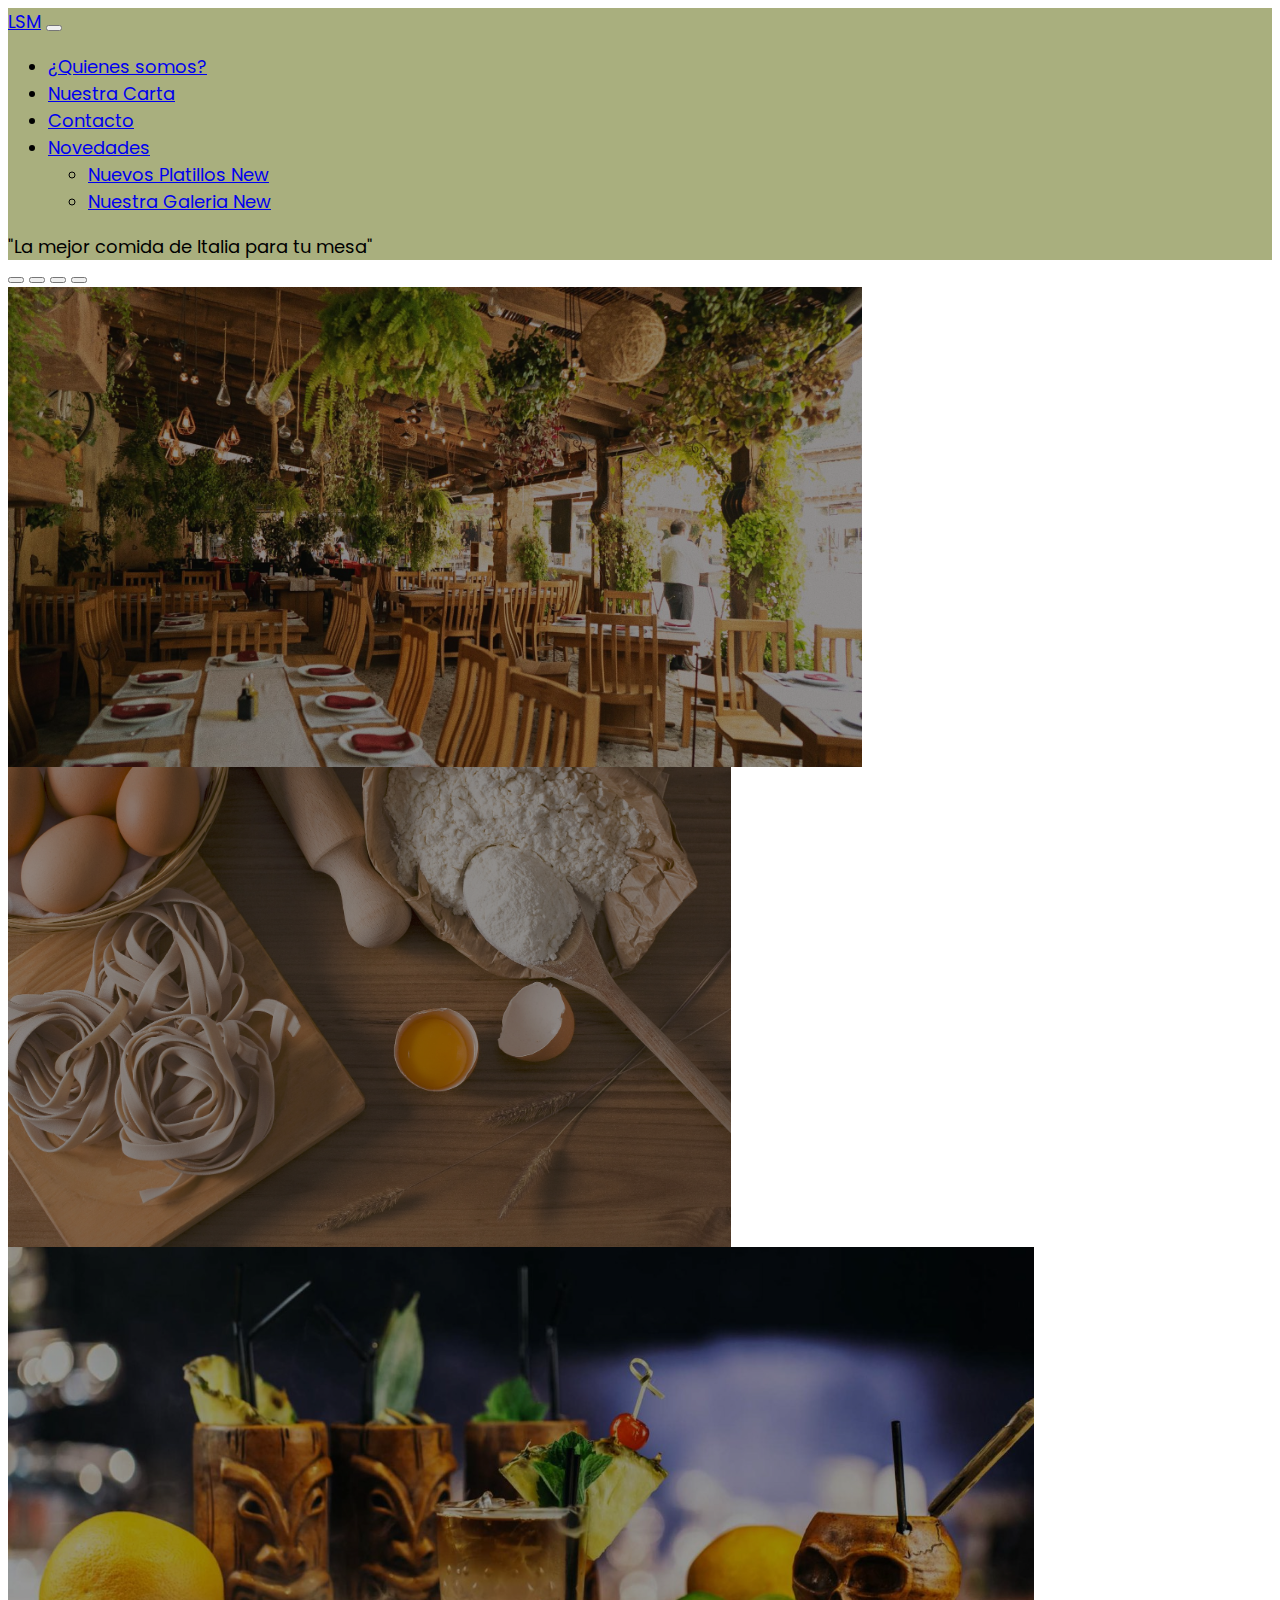
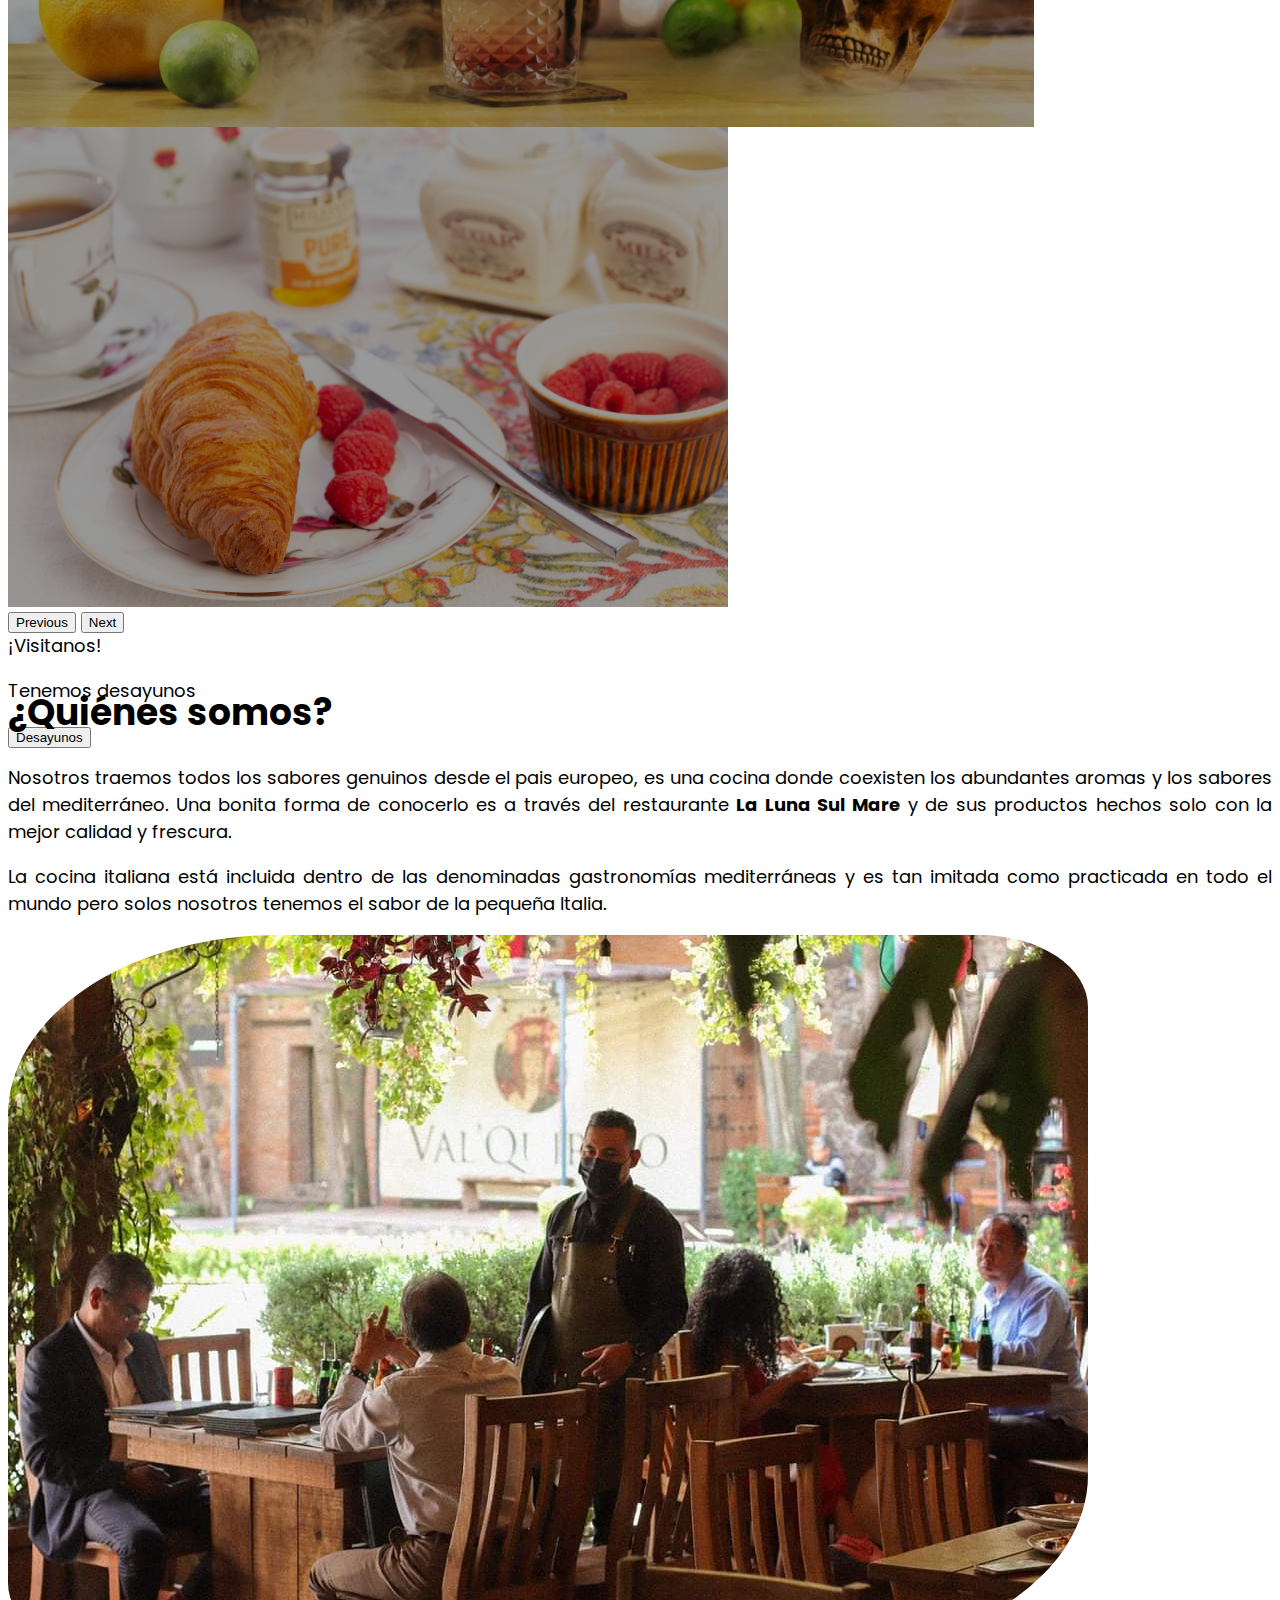
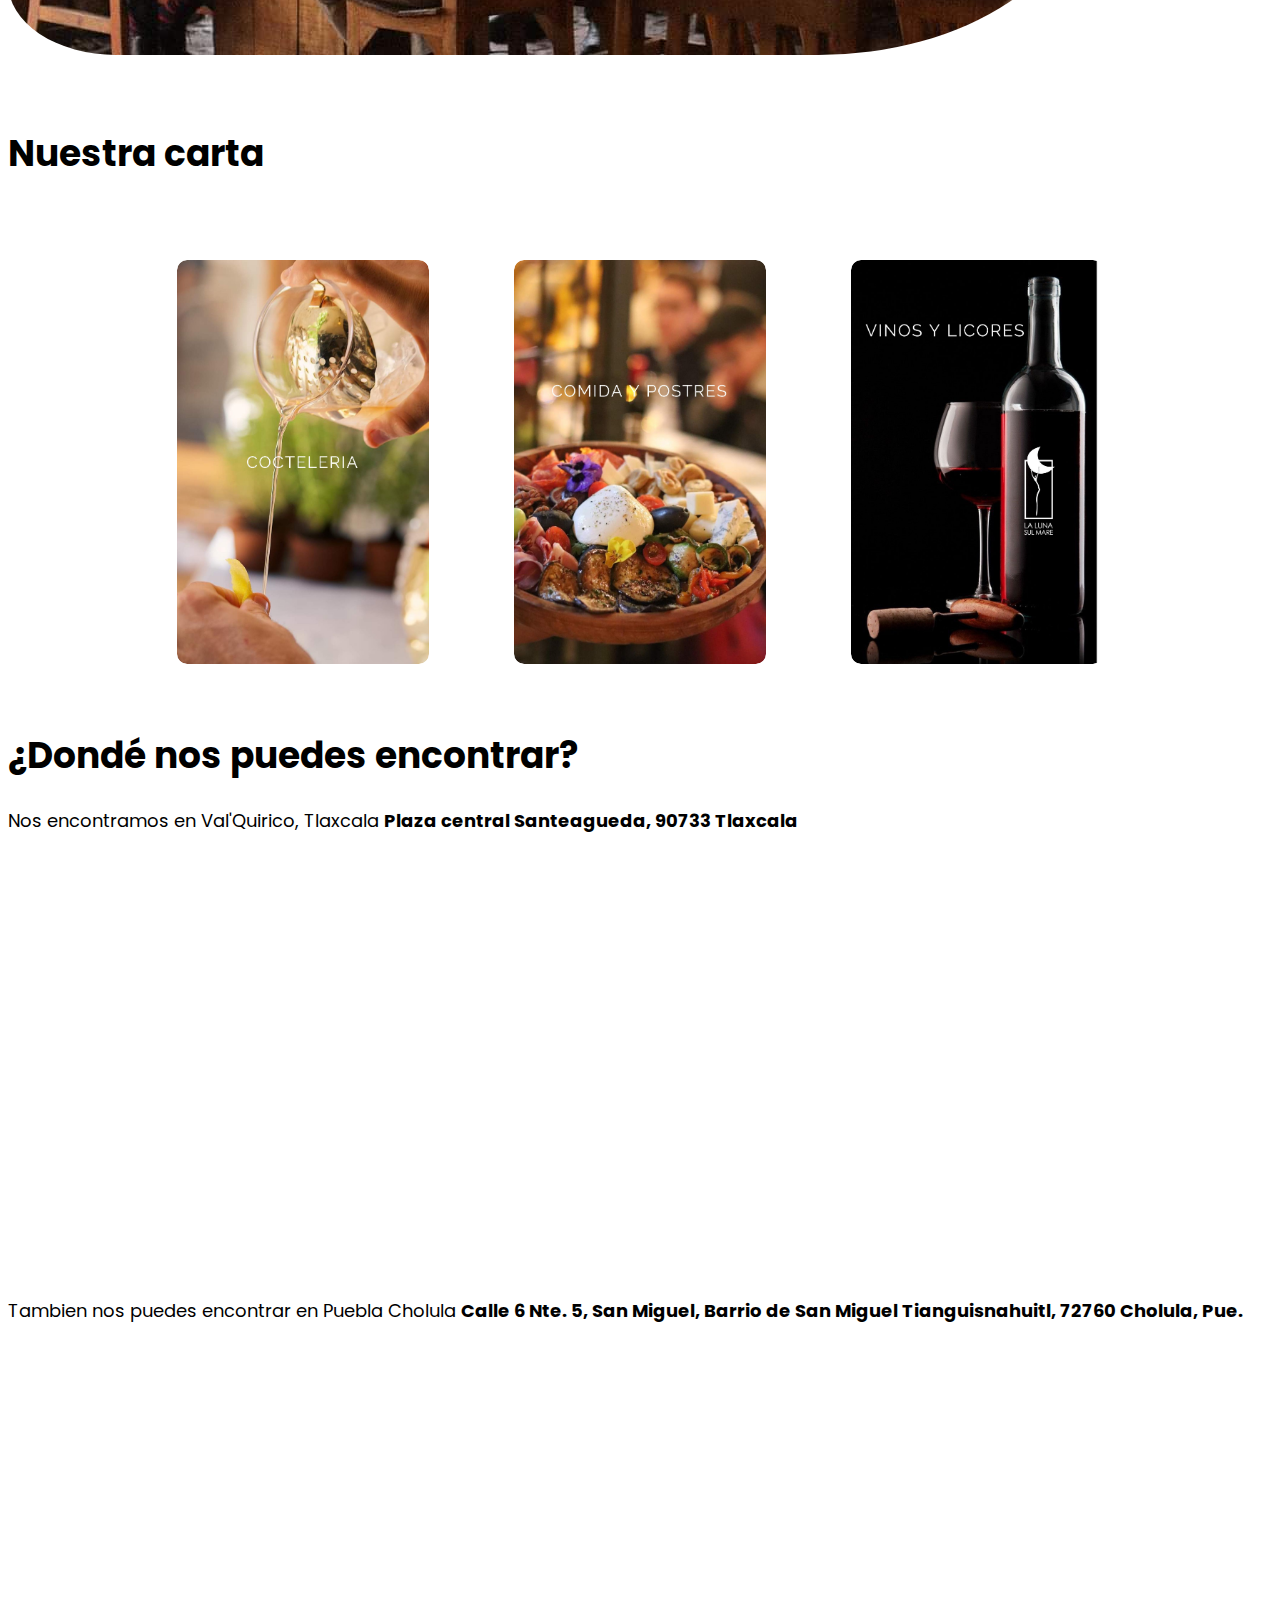
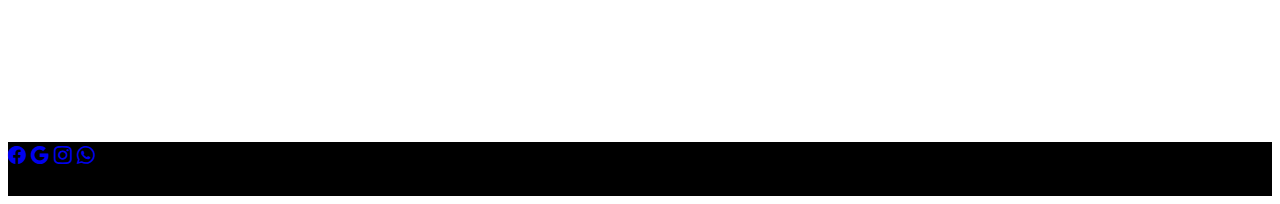
==== commit 757a539b: "Segundo commit" ====
--- a/index.html
+++ b/index.html
@@ -2,9 +2,12 @@
 <html lang="es">
 
 <head>
+  <!--Etiquetas meta-->
   <meta charset="UTF-8">
   <meta http-equiv="X-UA-Compatible" content="IE=edge">
   <meta name="viewport" content="width=device-width, initial-scale=1.0">
+  <meta name="author" content="La Luna Sul Mare" />
+  <meta name="description" content="Restaurante La Luna Sul Mare, comida, vinos, cocteleria" />
   <title>La Luna Sul Mare</title>
   <link rel="icon" href="img/logo.png" type="image/png" sizes="32x32">
   <link href="https://cdn.jsdelivr.net/npm/bootstrap@5.3.0-alpha1/dist/css/bootstrap.min.css" rel="stylesheet"
@@ -15,31 +18,29 @@
 </head>
 
 <body>
-
-  <nav class="navbar  navbar-expand-lg sticky-top">
+  <!-- Navbar  Section -->
+  <header id="header" class="navbar  navbar-expand-lg sticky-top">
     <div class="container-fluid">
-      <a class="fw-bold navbar-brand text-white" href="#">LSM</a>
-      <button class="navbar-toggler" type="button" data-bs-toggle="collapse" data-bs-target="#navbarNavDropdown"
-        aria-controls="navbarNavDropdown" aria-expanded="false" aria-label="Toggle navigation">
-        <span class="navbar-toggler-icon text-white"></span>
+      <a class="fw-bold navbar-brand text-white" href="index.html">LSM</a>
+
+      <button class="navbar-toggler" type="button" data-bs-toggle="collapse" data-bs-target="#navbarText"
+        aria-controls="navbarText" aria-expanded="false" aria-label="Toggle navigation">
+        <span class="navbar-toggler-icon"></span>
       </button>
 
-
-      <div class="collapse navbar-collapse text-black" id="navbarNavDropdown">
+      <nav class="collapse navbar-collapse" id="navbarText">
         <ul class="navbar-nav justify-content-end">
           <li class="nav-item">
-            <a class="nav-link active text-white" aria-current="page" href="#nosotros">Sobre Nosotros</a>
+            <a class="nav-link" aria-current="page" href="#nosotros">¿Quienes somos?</a>
           </li>
           <li class="nav-item">
-            <a class="nav-link text-white" href="#carta">Nuestra Carta</a>
+            <a class="nav-link" href="#carta">Nuestra Carta</a>
           </li>
           <li class="nav-item">
-            <a class="nav-link text-white" href="#contacto">Contacto</a>
-          </li>
-
+            <a class="nav-link" href="#contacto">Contacto</a>
+          </li>
           <li class="nav-item dropdown  pull-right">
-            <a class="nav-link dropdown-toggle text-white" href="#" role="button" data-bs-toggle="dropdown"
-              aria-expanded="false">
+            <a class="nav-link dropdown-toggle" href="#" role="button" data-bs-toggle="dropdown" aria-expanded="false">
               Novedades
             </a>
             <ul class="dropdown-menu">
@@ -50,14 +51,18 @@
             </ul>
           </li>
         </ul>
-      </div>
-    </div>
-  </nav>
-
+      </nav>
+
+      <span class="navbar-text activate">
+        "La mejor comida de Italia para tu mesa"
+      </span>
+  </header>
+
+  <!-- Main  Section -->
   <main>
-
-
+    <!--Carrusel-->
     <div id="hero-carousel" class="carousel slide" data-bs-ride="carousel">
+      <!--Indicadores del carrusel-->
       <div class="carousel-indicators">
         <button type="button" data-bs-target="#hero-carousel" data-bs-slide-to="0" class="active" aria-current="true"
           aria-label="Slide 1"></button>
@@ -77,7 +82,6 @@
           </div>
         </div>
 
-
         <div class="carousel-item c-item">
           <img src="img/slider2.jpg" class="d-block w-100 c-img" alt="Slide 2">
           <div class="carousel-caption top-0 mt-4">
@@ -97,16 +101,18 @@
         </div>
 
         <div class="carousel-item c-item">
-          <img src="img/slider4.jpg" class="d-block w-100 c-img" alt="Slide 4">
-          <div class="carousel-caption top-0 mt-4">
-            <p class="text-uppercase fs-3 mt-5">contamos con una gran variedad de platillos para deleitar tu paladar.
+          <img src="img/Slider6.jpg" class="d-block w-100 c-img" alt="Slide 4">
+          <div class="carousel-caption top-0 mt-4">
+            <p class="text-uppercase fs-3 mt-5">¡Visitanos!
             </p>
-            <p class="display-1 fw-bolder text-capitalize">Desayunos</p>
+            <p class="display-1 fw-bolder text-capitalize">Tenemos desayunos</p>
             <button class="btn btn-success px-4 py-2 fs-5 mt-5 text-white" data-bs-toggle="modal"
               data-bs-target="#booking-modal">Desayunos</button>
           </div>
         </div>
       </div>
+
+      <!--Buttons para dar siguiente y atras en el carrusel-->
       <button class="carousel-control-prev" type="button" data-bs-target="#hero-carousel" data-bs-slide="prev">
         <span class="carousel-control-prev-icon" aria-hidden="true"></span>
         <span class="visually-hidden">Previous</span>
@@ -115,71 +121,69 @@
         <span class="carousel-control-next-icon" aria-hidden="true"></span>
         <span class="visually-hidden">Next</span>
       </button>
-    </div>
-
-
-    <br>
+    </div><br>
+
+    <!--Section de Nosotros LSM-->
     <section id="nosotros">
       <div class="container-fluid">
         <div class="row" id="aboutme">
-          
           <div class="col-sm-7">
-            <h1 class="text-center text-capitalize" align="justify">Sobre Nosotros</h1>
-            <p class="justy">La cocina italiana está incluida dentro de las denominadas gastronomías mediterráneas y es
-              tan imitada como practicada en todo el mundo.</p>
+            <h1 class="text-center text-capitalize" align="justify">¿Quiénes somos?</h1>
             <p class="justy">Nosotros traemos todos los sabores genuinos desde el pais europeo, es una cocina donde
               coexisten los abundantes aromas y los sabores del mediterráneo. Una bonita forma de conocerlo es a través
               del restaurante <b>La Luna Sul Mare</b> y de sus productos hechos solo con la mejor calidad y frescura.
             </p>
+            <p class="justy">La cocina italiana está incluida dentro de las denominadas gastronomías mediterráneas y es
+              tan imitada como practicada en todo el mundo pero solos nosotros tenemos el sabor de la pequeña Italia.</p>
+            
           </div>
           <div class="col-sm-5"><img src="img/nosotros.jpg" class="img-fluid"></div>
         </div>
       </div>
     </section>
 
-    <section id="carta">
-      <!-- Works Section -->
-      <section id="projects" class="sectionWorks sectionLetter ">
-        <h1 class="text-center text-capitalize">Nuestra carta</h1>
-        <div class="containerWorks">
-          <div class="contWorks">
-            <img src="img/cocteleria.jpg" alt="Cocteleria">
-            <div class="imgInfo">
-              <h3 class="text-capitalize">Cocteleria</h3>
-              <p>Nuestros cocteles italianos cuentan con una gran variedad y excelencia, son perfectos para disfrutar en
-                La Luna Sul Mare y viajar trago a trago hasta el país europeo.</p>
-              <a href=""><i class="bi bi-info-circle-fill"></i></a>
-            </div>
-          </div>
-          <div class="contWorks">
-            <img src="img/comida.jpg" alt="Comida y postres">
-            <div class="imgInfo">
-              <h3 class="text-capitalize">Comida y postres</h3>
-              <p>Nuestra gastronomía se caracteriza por sus elaboraciones con abundantes verduras, frutas, carnes,
-                pescados, pastas y panes.</p>
-              <a href=""><i class="bi bi-info-circle-fill"></i></a>
-            </div>
-          </div>
-          <div class="contWorks">
-            <img src="img/vinos1.jpg" alt="Vinos y licores LSM">
-            <div class="imgInfo">
-              <h3 class="text-capitalize">Vinos y Licores</h3>
-              <p>Italia es la cuna de los admirados vinos de Barolo y de la Toscana, la tierra del lambrusco, del
-                prosecco y de mucho más. Conozcan con cuáles empezar.</p>
-              <a href="vinos.html"><i class="bi bi-info-circle-fill"></i></a>
-            </div>
-          </div>
-        </div>
-      </section>
-
+    <!--Section Carta LSM-->
+    <section id="carta" class="sectionWorks sectionLetter ">
+      <h1 class="text-center text-capitalize">Nuestra carta</h1>
+      <div class="containerWorks">
+        <div class="contWorks">
+          <img src="img/cocteleria.jpg" alt="Cocteleria">
+          <div class="imgInfo">
+            <h3 class="text-capitalize">Cocteleria</h3>
+            <p>Nuestros cocteles italianos cuentan con una gran variedad y excelencia, son perfectos para disfrutar en
+              La Luna Sul Mare y viajar trago a trago hasta el país europeo.</p>
+            <a href="cocteleria.html"><i class="bi bi-info-circle-fill"></i></a>
+          </div>
+        </div>
+        <div class="contWorks">
+          <img src="img/comida.jpg" alt="Comida y postres">
+          <div class="imgInfo">
+            <h3 class="text-capitalize">Comida y postres</h3>
+            <p>Nuestra gastronomía se caracteriza por sus elaboraciones con abundantes verduras, frutas, carnes,
+              pescados, pastas y panes.</p>
+            <a href=""><i class="bi bi-info-circle-fill"></i></a>
+          </div>
+        </div>
+        <div class="contWorks">
+          <img src="img/vinos1.jpg" alt="Vinos y licores LSM">
+          <div class="imgInfo">
+            <h3 class="text-capitalize">Vinos y Licores</h3>
+            <p>Italia es la cuna de los admirados vinos de Barolo y de la Toscana, la tierra del lambrusco, del
+              prosecco y de mucho más. Conozcan con cuáles empezar.</p>
+            <a href="vinos.html"><i class="bi bi-info-circle-fill"></i></a>
+          </div>
+        </div>
+      </div>
     </section>
 
+    <!--Section de Contacto LSM-->
     <section id="contacto">
       <h1 class="text-center text-capitalize">¿Dondé nos puedes encontrar?</h1>
       <div class="container">
         <p class="text-center">Nos encontramos en Val'Quirico, Tlaxcala <b>Plaza central Santeagueda, 90733 Tlaxcala</b>
         </p>
       </div>
+      <!--Mapas-->
       <div class="map-responsive">
         <iframe
           src="https://www.google.com/maps/embed?pb=!1m18!1m12!1m3!1d3768.095813469123!2d-98.2934562856215!3d19.191017053335276!2m3!1f0!2f0!3f0!3m2!1i1024!2i768!4f13.1!3m3!1m2!1s0x85cfdab4b12c955d%3A0xea0d731c4f6cdfc3!2sLa%20Luna%20Sul%20Mare!5e0!3m2!1ses-419!2smx!4v1673557385341!5m2!1ses-419!2smx"
@@ -195,14 +199,10 @@
           src="https://www.google.com/maps/embed?pb=!1m18!1m12!1m3!1d3771.0708670560016!2d-98.30476948562342!3d19.060621557409977!2m3!1f0!2f0!3f0!3m2!1i1024!2i768!4f13.1!3m3!1m2!1s0x85cfc7f69ceb3923%3A0xd6dd00e2721bccdf!2sLa%20Luna%20Sul%20Mare!5e0!3m2!1ses-419!2smx!4v1673982098106!5m2!1ses-419!2smx"
           width="600" height="450" style="border:0;" allowfullscreen="" loading="lazy"
           referrerpolicy="no-referrer-when-downgrade"></iframe>
-      </div><br>
-
-
-
-
+      </div>
     </section>
   </main>
-
+<!--Footer-->
   <footer class="text-center text-white">
     <!-- Grid container -->
     <div class="text-white container">
@@ -211,7 +211,6 @@
         <!-- Facebook -->
         <a class="btn btn-link btn-floating btn-lg text-white m-1" href="https://es-la.facebook.com/lalunasulmare/"
           role="button" data-mdb-ripple-color="dark"><i class="bi bi-facebook"></i></a>
-
         <!-- Google -->
         <a class="btn btn-link btn-floating btn-lg text-white m-1" href="mailto:facturas.lsm7@gmail.com" role="button"
           data-mdb-ripple-color="dark"><i class="bi bi-google"></i></a>
@@ -238,7 +237,7 @@
   </footer>
 
 
-
+<!--Scripts que se utilizan-->
 
   <script src="https://cdn.jsdelivr.net/npm/bootstrap@5.3.0-alpha1/dist/js/bootstrap.bundle.min.js"
     integrity="sha384-w76AqPfDkMBDXo30jS1Sgez6pr3x5MlQ1ZAGC+nuZB+EYdgRZgiwxhTBTkF7CXvN"
--- a/css/app.css
+++ b/css/app.css
@@ -12,7 +12,7 @@
     flex: 1 0 auto;
   }
 
-nav{
+#header{
 	background:#A9AF7E;
 }
 
@@ -157,7 +157,31 @@
   }
 }
 
-.galeria{
-  font-size: 50px;
+.hero {
+  background-image: url(../img/slider3.jpg);
+  background-repeat: no-repeat;
+  background-size: cover;
+  background-position: bottom center;
+  height: 100vh;
+  color: #fff;
+  display: flex;
+  justify-content: center;
+  align-items: center;
+  text-align: center;
+  position: relative;
+  margin-bottom: 20px;
+  z-index: -4;
+}
+.hero h1 {
+  font-size: 46px;
+  margin: -20px 0 20px;
+  color: #333147;
 }
 
+.hero p{
+  font-size: 20px;
+  letter-spacing: 1px;
+  color:#333147;
+}
+
+
